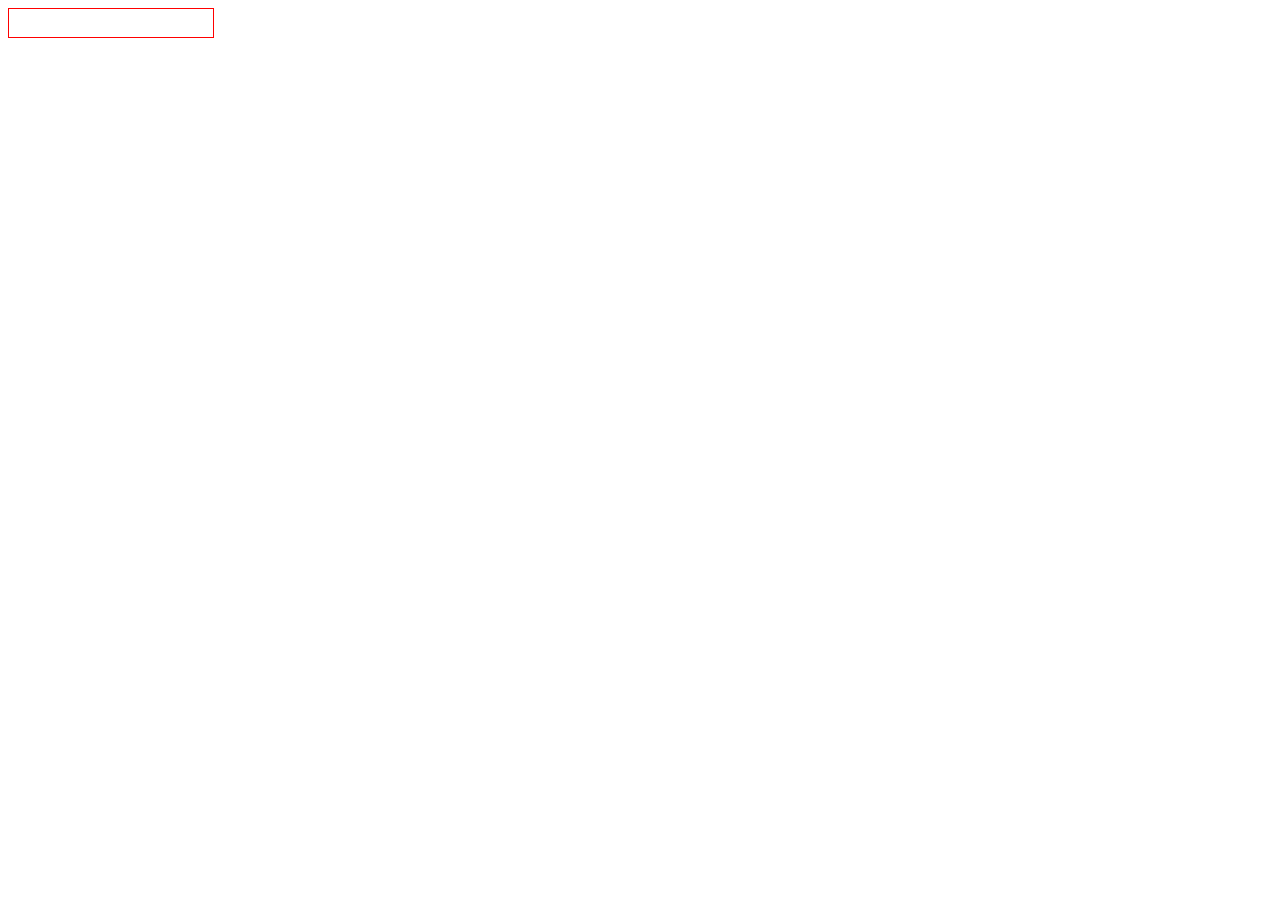
==== index.html @ 199cb729 "update" ====
<!DOCTYPE html>
<html>
  <head>
    <title>tab演示</title>
    <script src="./libs/jquery-1.11.0.min.js"></script>
    <script src='./libs/easyui/jquery.easyui.min.js'></script>
    <link href="./libs/easyui/themes/default/easyui.css" rel="stylesheet" />
    <link href="./libs/easyui/themes/icon.css" rel="stylesheet" />
    <style>
      .hidden {
        display: none;
      }
      .tabs-wrap {
        position: relative;
      }
      .arrow_icon,.arrow_icon.up {
        position: absolute;
        top: 4px;
        right: 10px;
        background: url(./images/fold.png) no-repeat;
        width: 18px;
        height: 18px;
        cursor: pointer;
        z-index: 10;
      }
      .arrow_icon.up {
        background-position: -14px 3px;
        top: 2px;
      }
    </style>
    <script type="text/javascript" src="./js/tabs.js"></script>
  </head>
  <body>
    <div id="tabContent1" style="display: none;"><div>adsasddasdasadsadsads</div></div>
    <div id="tabContent2" style="display: none;"><div>啊啊啊啊所大多所多撒奥多所无</div></div>
    <div id="tabContent3" style="display: none;"><div>adsasdqweqweqwwrrdfggffggf</div></div>
    <input text="number" id="inputId" style="width: 200px; height: 26px; border: 1px solid red;" />
    <div id="containerId"></div>
    <script>  
      $("#inputId").keyup(function(e){
        var value = e.target.value - 0;
        if (value > 0) {
         var $panel = new AddTabs({
            value: value,
            prefixContent: 'tabContent',
            container: '#containerId',
            closedItemCallBack: function(obj){
              var len = obj.len;
              var $this = obj.$this;
              if (len === 0) {
                $("#inputId").val('');
              } else {
                $("#inputId").val(len);
              }
              $this.setValue(len);
            }
          });
        }
      });
    </script>
  </body>
</html>
---- libs/easyui/themes/default/easyui.css ----
.panel {
  overflow: hidden;
  text-align: left;
  margin: 0;
  border: 0;
  -moz-border-radius: 0 0 0 0;
  -webkit-border-radius: 0 0 0 0;
  border-radius: 0 0 0 0;
}
.panel-header,
.panel-body {
  border-width: 1px;
  border-style: solid;
}
.panel-header {
  padding: 5px;
  position: relative;
}
.panel-title {
  background: url('images/blank.gif') no-repeat;
}
.panel-header-noborder {
  border-width: 0 0 1px 0;
}
.panel-body {
  overflow: auto;
  border-top-width: 0;
  padding: 0;
}
.panel-body-noheader {
  border-top-width: 1px;
}
.panel-body-noborder {
  border-width: 0px;
}
.panel-body-nobottom {
  border-bottom-width: 0;
}
.panel-with-icon {
  padding-left: 18px;
}
.panel-icon,
.panel-tool {
  position: absolute;
  top: 50%;
  margin-top: -8px;
  height: 16px;
  overflow: hidden;
}
.panel-icon {
  left: 5px;
  width: 16px;
}
.panel-tool {
  right: 5px;
  width: auto;
}
.panel-tool a {
  display: inline-block;
  width: 16px;
  height: 16px;
  opacity: 0.6;
  filter: alpha(opacity=60);
  margin: 0 0 0 2px;
  vertical-align: top;
}
.panel-tool a:hover {
  opacity: 1;
  filter: alpha(opacity=100);
  background-color: #eaf2ff;
  -moz-border-radius: 3px 3px 3px 3px;
  -webkit-border-radius: 3px 3px 3px 3px;
  border-radius: 3px 3px 3px 3px;
}
.panel-loading {
  padding: 11px 0px 10px 30px;
}
.panel-noscroll {
  overflow: hidden;
}
.panel-fit,
.panel-fit body {
  height: 100%;
  margin: 0;
  padding: 0;
  border: 0;
  overflow: hidden;
}
.panel-loading {
  background: url('images/loading.gif') no-repeat 10px 10px;
}
.panel-tool-close {
  background: url('images/panel_tools.png') no-repeat -16px 0px;
}
.panel-tool-min {
  background: url('images/panel_tools.png') no-repeat 0px 0px;
}
.panel-tool-max {
  background: url('images/panel_tools.png') no-repeat 0px -16px;
}
.panel-tool-restore {
  background: url('images/panel_tools.png') no-repeat -16px -16px;
}
.panel-tool-collapse {
  background: url('images/panel_tools.png') no-repeat -32px 0;
}
.panel-tool-expand {
  background: url('images/panel_tools.png') no-repeat -32px -16px;
}
.panel-header,
.panel-body {
  border-color: #95B8E7;
}
.panel-header {
  background-color: #E0ECFF;
  background: -webkit-linear-gradient(top,#EFF5FF 0,#E0ECFF 100%);
  background: -moz-linear-gradient(top,#EFF5FF 0,#E0ECFF 100%);
  background: -o-linear-gradient(top,#EFF5FF 0,#E0ECFF 100%);
  background: linear-gradient(to bottom,#EFF5FF 0,#E0ECFF 100%);
  background-repeat: repeat-x;
  filter: progid:DXImageTransform.Microsoft.gradient(startColorstr=#EFF5FF,endColorstr=#E0ECFF,GradientType=0);
}
.panel-body {
  background-color: #ffffff;
  color: #000000;
  font-size: 12px;
}
.panel-title {
  font-size: 12px;
  font-weight: bold;
  color: #0E2D5F;
  height: 16px;
  line-height: 16px;
}
.panel-footer {
  border: 1px solid #95B8E7;
  overflow: hidden;
  background: #F4F4F4;
}
.panel-footer-noborder {
  border-width: 1px 0 0 0;
}
.panel-hleft,
.panel-hright {
  position: relative;
}
.panel-hleft>.panel-body,
.panel-hright>.panel-body {
  position: absolute;
}
.panel-hleft>.panel-header {
  float: left;
}
.panel-hright>.panel-header {
  float: right;
}
.panel-hleft>.panel-body {
  border-top-width: 1px;
  border-left-width: 0;
}
.panel-hright>.panel-body {
  border-top-width: 1px;
  border-right-width: 0;
}
.panel-hleft>.panel-body-nobottom {
  border-bottom-width: 1px;
  border-right-width: 0;
}
.panel-hright>.panel-body-nobottom {
  border-bottom-width: 1px;
  border-left-width: 0;
}
.panel-hleft>.panel-footer {
  position: absolute;
  right: 0;
}
.panel-hright>.panel-footer {
  position: absolute;
  left: 0;
}
.panel-hleft>.panel-header-noborder {
  border-width: 0 1px 0 0;
}
.panel-hright>.panel-header-noborder {
  border-width: 0 0 0 1px;
}
.panel-hleft>.panel-body-noborder {
  border-width: 0;
}
.panel-hright>.panel-body-noborder {
  border-width: 0;
}
.panel-hleft>.panel-body-noheader {
  border-left-width: 1px;
}
.panel-hright>.panel-body-noheader {
  border-right-width: 1px;
}
.panel-hleft>.panel-footer-noborder {
  border-width: 0 0 0 1px;
}
.panel-hright>.panel-footer-noborder {
  border-width: 0 1px 0 0;
}
.panel-hleft>.panel-header .panel-icon,
.panel-hright>.panel-header .panel-icon {
  margin-top: 0;
  top: 5px;
}
.panel-hleft>.panel-header .panel-title,
.panel-hright>.panel-header .panel-title {
  position: absolute;
  min-width: 16px;
  left: 21px;
  top: 5px;
  bottom: auto;
  white-space: nowrap;
  word-wrap: normal;
  -webkit-transform: rotate(90deg);
  -webkit-transform-origin: 0 0;
  -moz-transform: rotate(90deg);
  -moz-transform-origin: 0 0;
  -o-transform: rotate(90deg);
  -o-transform-origin: 0 0;
  transform: rotate(90deg);
  transform-origin: 0 0;
}
.panel-hleft>.panel-header .panel-title-up,
.panel-hright>.panel-header .panel-title-up {
  position: absolute;
  min-width: 16px;
  left: 21px;
  top: auto;
  bottom: 5px;
  text-align: right;
  white-space: nowrap;
  word-wrap: normal;
  -webkit-transform: rotate(-90deg);
  -webkit-transform-origin: 0 0;
  -moz-transform: rotate(-90deg);
  -moz-transform-origin: 0 0;
  -o-transform: rotate(-90deg);
  -o-transform-origin: 0 0;
  transform: rotate(-90deg);
  transform-origin: 0 16px;
}
.panel-hleft>.panel-header .panel-with-icon.panel-title-up,
.panel-hright>.panel-header .panel-with-icon.panel-title-up {
  padding-left: 0;
  padding-right: 18px;
}
.panel-hleft>.panel-header .panel-tool,
.panel-hright>.panel-header .panel-tool {
  top: auto;
  bottom: 5px;
  width: 16px;
  height: auto;
  left: 50%;
  margin-left: -8px;
  margin-top: 0;
}
.panel-hleft>.panel-header .panel-tool a,
.panel-hright>.panel-header .panel-tool a {
  margin: 2px 0 0 0;
}
.accordion {
  overflow: hidden;
  border-width: 1px;
  border-style: solid;
}
/* 样式覆盖 */
.main-menu li.accordion {
  border: none !important;
}
.accordion .accordion-header {
  border-width: 0 0 1px;
  cursor: pointer;
}
.accordion .accordion-body {
  border-width: 0 0 1px;
}
.accordion-noborder {
  border-width: 0;
}
.accordion-noborder .accordion-header {
  border-width: 0 0 1px;
}
.accordion-noborder .accordion-body {
  border-width: 0 0 1px;
}
.accordion-collapse {
  background: url('images/accordion_arrows.png') no-repeat 0 0;
}
.accordion-expand {
  background: url('images/accordion_arrows.png') no-repeat -16px 0;
}
.accordion {
  background: #ffffff;
  border-color: #95B8E7;
}
.accordion .accordion-header {
  background: #E0ECFF;
  filter: none;
}
.accordion .accordion-header-selected {
  background: #ffe48d;
}
.accordion .accordion-header-selected .panel-title {
  color: #000000;
}
.accordion .panel-last > .accordion-header {
  border-bottom-color: #E0ECFF;
}
.accordion .panel-last > .accordion-body {
  border-bottom-color: #ffffff;
}
.accordion .panel-last > .accordion-header-selected,
.accordion .panel-last > .accordion-header-border {
  border-bottom-color: #95B8E7;
}
.accordion> .panel-hleft {
  float: left;
}
.accordion> .panel-hleft>.panel-header {
  border-width: 0 1px 0 0;
}
.accordion> .panel-hleft> .panel-body {
  border-width: 0 1px 0 0;
}
.accordion> .panel-hleft.panel-last > .accordion-header {
  border-right-color: #E0ECFF;
}
.accordion> .panel-hleft.panel-last > .accordion-body {
  border-right-color: #ffffff;
}
.accordion> .panel-hleft.panel-last > .accordion-header-selected,
.accordion> .panel-hleft.panel-last > .accordion-header-border {
  border-right-color: #95B8E7;
}
.accordion> .panel-hright {
  float: right;
}
.accordion> .panel-hright>.panel-header {
  border-width: 0 0 0 1px;
}
.accordion> .panel-hright> .panel-body {
  border-width: 0 0 0 1px;
}
.accordion> .panel-hright.panel-last > .accordion-header {
  border-left-color: #E0ECFF;
}
.accordion> .panel-hright.panel-last > .accordion-body {
  border-left-color: #ffffff;
}
.accordion> .panel-hright.panel-last > .accordion-header-selected,
.accordion> .panel-hright.panel-last > .accordion-header-border {
  border-left-color: #95B8E7;
}
.window {
  overflow: hidden;
  padding: 5px;
  border-width: 1px;
  border-style: solid;
}
.window .window-header {
  background: transparent;
  padding: 0px 0px 6px 0px;
}
.window .window-body {
  border-width: 1px;
  border-style: solid;
  border-top-width: 0px;
}
.window .window-body-noheader {
  border-top-width: 1px;
}
.window .panel-body-nobottom {
  border-bottom-width: 0;
}
.window .window-header .panel-icon,
.window .window-header .panel-tool {
  top: 50%;
  margin-top: -11px;
}
.window .window-header .panel-icon {
  left: 1px;
}
.window .window-header .panel-tool {
  right: 1px;
}
.window .window-header .panel-with-icon {
  padding-left: 18px;
}
.window-proxy {
  position: absolute;
  overflow: hidden;
}
.window-proxy-mask {
  position: absolute;
  filter: alpha(opacity=5);
  opacity: 0.05;
}
.window-mask {
  position: absolute;
  left: 0;
  top: 0;
  width: 100%;
  height: 100%;
  filter: alpha(opacity=40);
  opacity: 0.40;
  font-size: 1px;
  overflow: hidden;
}
.window,
.window-shadow {
  position: absolute;
  -moz-border-radius: 5px 5px 5px 5px;
  -webkit-border-radius: 5px 5px 5px 5px;
  border-radius: 5px 5px 5px 5px;
}
.window-shadow {
  background: #ccc;
  -moz-box-shadow: 2px 2px 3px #cccccc;
  -webkit-box-shadow: 2px 2px 3px #cccccc;
  box-shadow: 2px 2px 3px #cccccc;
  filter: progid:DXImageTransform.Microsoft.Blur(pixelRadius=2,MakeShadow=false,ShadowOpacity=0.2);
}
.window,
.window .window-body {
  border-color: #95B8E7;
}
.window {
  background-color: #E0ECFF;
  background: -webkit-linear-gradient(top,#EFF5FF 0,#E0ECFF 20%);
  background: -moz-linear-gradient(top,#EFF5FF 0,#E0ECFF 20%);
  background: -o-linear-gradient(top,#EFF5FF 0,#E0ECFF 20%);
  background: linear-gradient(to bottom,#EFF5FF 0,#E0ECFF 20%);
  background-repeat: repeat-x;
  filter: progid:DXImageTransform.Microsoft.gradient(startColorstr=#EFF5FF,endColorstr=#E0ECFF,GradientType=0);
}
.window-proxy {
  border: 1px dashed #95B8E7;
}
.window-proxy-mask,
.window-mask {
  background: #ccc;
}
.window .panel-footer {
  border: 1px solid #95B8E7;
  position: relative;
  top: -1px;
}
.window-thinborder {
  padding: 0;
}
.window-thinborder .window-header {
  padding: 5px 5px 6px 5px;
}
.window-thinborder .window-body {
  border-width: 0px;
}
.window-thinborder .window-header .panel-icon,
.window-thinborder .window-header .panel-tool {
  margin-top: -9px;
  margin-left: 5px;
  margin-right: 5px;
}
.window-noborder {
  border: 0;
}
.window.panel-hleft .window-header {
  padding: 0 6px 0 0;
}
.window.panel-hright .window-header {
  padding: 0 0 0 6px;
}
.window.panel-hleft>.panel-header .panel-title {
  top: auto;
  left: 16px;
}
.window.panel-hright>.panel-header .panel-title {
  top: auto;
  right: 16px;
}
.window.panel-hleft>.panel-header .panel-title-up,
.window.panel-hright>.panel-header .panel-title-up {
  bottom: 0;
}
.window.panel-hleft .window-body {
  border-width: 1px 1px 1px 0;
}
.window.panel-hright .window-body {
  border-width: 1px 0 1px 1px;
}
.window.panel-hleft .window-header .panel-icon {
  top: 1px;
  margin-top: 0;
  left: 0;
}
.window.panel-hright .window-header .panel-icon {
  top: 1px;
  margin-top: 0;
  left: auto;
  right: 1px;
}
.window.panel-hleft .window-header .panel-tool,
.window.panel-hright .window-header .panel-tool {
  margin-top: 0;
  top: auto;
  bottom: 1px;
  right: auto;
  margin-right: 0;
  left: 50%;
  margin-left: -11px;
}
.window.panel-hright .window-header .panel-tool {
  left: auto;
  right: 1px;
}
.window-thinborder.panel-hleft .window-header {
  padding: 5px 6px 5px 5px;
}
.window-thinborder.panel-hright .window-header {
  padding: 5px 5px 5px 6px;
}
.window-thinborder.panel-hleft>.panel-header .panel-title {
  left: 21px;
}
.window-thinborder.panel-hleft>.panel-header .panel-title-up,
.window-thinborder.panel-hright>.panel-header .panel-title-up {
  bottom: 5px;
}
.window-thinborder.panel-hleft .window-header .panel-icon,
.window-thinborder.panel-hright .window-header .panel-icon {
  margin-top: 5px;
}
.window-thinborder.panel-hleft .window-header .panel-tool,
.window-thinborder.panel-hright .window-header .panel-tool {
  left: 16px;
  bottom: 5px;
}
.dialog-content {
  overflow: auto;
}
.dialog-toolbar {
  position: relative;
  padding: 2px 5px;
}
.dialog-tool-separator {
  float: left;
  height: 24px;
  border-left: 1px solid #ccc;
  border-right: 1px solid #fff;
  margin: 2px 1px;
}
.dialog-button {
  position: relative;
  top: -1px;
  padding: 5px;
  text-align: right;
}
.dialog-button .l-btn {
  margin-left: 5px;
}
.dialog-toolbar,
.dialog-button {
  background: #F4F4F4;
  border-width: 1px;
  border-style: solid;
}
.dialog-toolbar {
  border-color: #95B8E7 #95B8E7 #dddddd #95B8E7;
}
.dialog-button {
  border-color: #dddddd #95B8E7 #95B8E7 #95B8E7;
}
.window-thinborder .dialog-toolbar {
  border-left: transparent;
  border-right: transparent;
  border-top-color: #F4F4F4;
}
.window-thinborder .dialog-button {
  top: 0px;
  padding: 5px 8px 8px 8px;
  border-left: transparent;
  border-right: transparent;
  border-bottom: transparent;
}
.l-btn {
  text-decoration: none;
  display: inline-block;
  overflow: hidden;
  margin: 0;
  padding: 0;
  cursor: pointer;
  outline: none;
  text-align: center;
  vertical-align: middle;
  line-height: normal;
}
.l-btn-plain {
  border-width: 0;
  padding: 1px;
}
.l-btn-left {
  display: inline-block;
  position: relative;
  overflow: hidden;
  margin: 0;
  padding: 0;
  vertical-align: top;
}
.l-btn-text {
  display: inline-block;
  vertical-align: top;
  width: auto;
  line-height: 24px;
  font-size: 12px;
  padding: 0;
  margin: 0 4px;
}
.l-btn-icon {
  display: inline-block;
  width: 16px;
  height: 16px;
  line-height: 16px;
  position: absolute;
  top: 50%;
  margin-top: -8px;
  font-size: 1px;
}
.l-btn span span .l-btn-empty {
  display: inline-block;
  margin: 0;
  width: 16px;
  height: 24px;
  font-size: 1px;
  vertical-align: top;
}
.l-btn span .l-btn-icon-left {
  padding: 0 0 0 20px;
  background-position: left center;
}
.l-btn span .l-btn-icon-right {
  padding: 0 20px 0 0;
  background-position: right center;
}
.l-btn-icon-left .l-btn-text {
  margin: 0 4px 0 24px;
}
.l-btn-icon-left .l-btn-icon {
  left: 4px;
}
.l-btn-icon-right .l-btn-text {
  margin: 0 24px 0 4px;
}
.l-btn-icon-right .l-btn-icon {
  right: 4px;
}
.l-btn-icon-top .l-btn-text {
  margin: 20px 4px 0 4px;
}
.l-btn-icon-top .l-btn-icon {
  top: 4px;
  left: 50%;
  margin: 0 0 0 -8px;
}
.l-btn-icon-bottom .l-btn-text {
  margin: 0 4px 20px 4px;
}
.l-btn-icon-bottom .l-btn-icon {
  top: auto;
  bottom: 4px;
  left: 50%;
  margin: 0 0 0 -8px;
}
.l-btn-left .l-btn-empty {
  margin: 0 4px;
  width: 16px;
}
.l-btn-plain:hover {
  padding: 0;
}
.l-btn-focus {
  outline: #0000FF dotted thin;
}
.l-btn-large .l-btn-text {
  line-height: 40px;
}
.l-btn-large .l-btn-icon {
  width: 32px;
  height: 32px;
  line-height: 32px;
  margin-top: -16px;
}
.l-btn-large .l-btn-icon-left .l-btn-text {
  margin-left: 40px;
}
.l-btn-large .l-btn-icon-right .l-btn-text {
  margin-right: 40px;
}
.l-btn-large .l-btn-icon-top .l-btn-text {
  margin-top: 36px;
  line-height: 24px;
  min-width: 32px;
}
.l-btn-large .l-btn-icon-top .l-btn-icon {
  margin: 0 0 0 -16px;
}
.l-btn-large .l-btn-icon-bottom .l-btn-text {
  margin-bottom: 36px;
  line-height: 24px;
  min-width: 32px;
}
.l-btn-large .l-btn-icon-bottom .l-btn-icon {
  margin: 0 0 0 -16px;
}
.l-btn-large .l-btn-left .l-btn-empty {
  margin: 0 4px;
  width: 32px;
}
.l-btn {
  color: #444;
  background: #fafafa;
  background-repeat: repeat-x;
  border: 1px solid #bbb;
  background: -webkit-linear-gradient(top,#ffffff 0,#eeeeee 100%);
  background: -moz-linear-gradient(top,#ffffff 0,#eeeeee 100%);
  background: -o-linear-gradient(top,#ffffff 0,#eeeeee 100%);
  background: linear-gradient(to bottom,#ffffff 0,#eeeeee 100%);
  background-repeat: repeat-x;
  filter: progid:DXImageTransform.Microsoft.gradient(startColorstr=#ffffff,endColorstr=#eeeeee,GradientType=0);
  -moz-border-radius: 5px 5px 5px 5px;
  -webkit-border-radius: 5px 5px 5px 5px;
  border-radius: 5px 5px 5px 5px;
}
.l-btn:hover {
  background: #eaf2ff;
  color: #000000;
  border: 1px solid #b7d2ff;
  filter: none;
}
.l-btn-plain {
  background: transparent;
  border-width: 0;
  filter: none;
}
.l-btn-outline {
  border-width: 1px;
  border-color: #b7d2ff;
  padding: 0;
}
.l-btn-plain:hover {
  background: #eaf2ff;
  color: #000000;
  border: 1px solid #b7d2ff;
  -moz-border-radius: 5px 5px 5px 5px;
  -webkit-border-radius: 5px 5px 5px 5px;
  border-radius: 5px 5px 5px 5px;
}
.l-btn-disabled,
.l-btn-disabled:hover {
  opacity: 0.5;
  cursor: default;
  background: #fafafa;
  color: #444;
  background: -webkit-linear-gradient(top,#ffffff 0,#eeeeee 100%);
  background: -moz-linear-gradient(top,#ffffff 0,#eeeeee 100%);
  background: -o-linear-gradient(top,#ffffff 0,#eeeeee 100%);
  background: linear-gradient(to bottom,#ffffff 0,#eeeeee 100%);
  background-repeat: repeat-x;
  filter: progid:DXImageTransform.Microsoft.gradient(startColorstr=#ffffff,endColorstr=#eeeeee,GradientType=0);
}
.l-btn-disabled .l-btn-text,
.l-btn-disabled .l-btn-icon {
  filter: alpha(opacity=50);
}
.l-btn-plain-disabled,
.l-btn-plain-disabled:hover {
  background: transparent;
  filter: alpha(opacity=50);
}
.l-btn-selected,
.l-btn-selected:hover {
  background: #ddd;
  filter: none;
}
.l-btn-plain-selected,
.l-btn-plain-selected:hover {
  background: #ddd;
}
.textbox {
  position: relative;
  border: 1px solid #95B8E7;
  background-color: #fff;
  vertical-align: middle;
  display: inline-block;
  overflow: hidden;
  white-space: nowrap;
  margin: 0;
  padding: 0;
  -moz-border-radius: 5px 5px 5px 5px;
  -webkit-border-radius: 5px 5px 5px 5px;
  border-radius: 5px 5px 5px 5px;
}
.textbox .textbox-text {
  font-size: 12px;
  border: 0;
  margin: 0;
  padding: 4px;
  white-space: normal;
  vertical-align: top;
  outline-style: none;
  resize: none;
  -moz-border-radius: 5px 5px 5px 5px;
  -webkit-border-radius: 5px 5px 5px 5px;
  border-radius: 5px 5px 5px 5px;
}
.textbox .textbox-text::-ms-clear,
.textbox .textbox-text::-ms-reveal {
  display: none;
}
.textbox textarea.textbox-text {
  white-space: pre-wrap;
}
.textbox .textbox-prompt {
  font-size: 12px;
  color: #aaa;
}
.textbox .textbox-bgicon {
  background-position: 3px center;
  padding-left: 21px;
}
.textbox .textbox-button,
.textbox .textbox-button:hover {
  position: absolute;
  top: 0;
  padding: 0;
  vertical-align: top;
  -moz-border-radius: 0 0 0 0;
  -webkit-border-radius: 0 0 0 0;
  border-radius: 0 0 0 0;
}
.textbox .textbox-button-right,
.textbox .textbox-button-right:hover {
  right: 0;
  border-width: 0 0 0 1px;
}
.textbox .textbox-button-left,
.textbox .textbox-button-left:hover {
  left: 0;
  border-width: 0 1px 0 0;
}
.textbox .textbox-button-top,
.textbox .textbox-button-top:hover {
  left: 0;
  border-width: 0 0 1px 0;
}
.textbox .textbox-button-bottom,
.textbox .textbox-button-bottom:hover {
  top: auto;
  bottom: 0;
  left: 0;
  border-width: 1px 0 0 0;
}
.textbox-addon {
  position: absolute;
  top: 0;
}
.textbox-label {
  display: inline-block;
  width: 80px;
  height: 22px;
  line-height: 22px;
  vertical-align: middle;
  overflow: hidden;
  text-overflow: ellipsis;
  white-space: nowrap;
  margin: 0;
  padding-right: 5px;
}
.textbox-label-after {
  padding-left: 5px;
  padding-right: 0;
}
.textbox-label-top {
  display: block;
  width: auto;
  padding: 0;
}
.textbox-disabled,
.textbox-label-disabled {
  opacity: 0.6;
  filter: alpha(opacity=60);
}
.textbox-icon {
  display: inline-block;
  width: 18px;
  height: 20px;
  overflow: hidden;
  vertical-align: top;
  background-position: center center;
  cursor: pointer;
  opacity: 0.6;
  filter: alpha(opacity=60);
  text-decoration: none;
  outline-style: none;
}
.textbox-icon-disabled,
.textbox-icon-readonly {
  cursor: default;
}
.textbox-icon:hover {
  opacity: 1.0;
  filter: alpha(opacity=100);
}
.textbox-icon-disabled:hover {
  opacity: 0.6;
  filter: alpha(opacity=60);
}
.textbox-focused {
  border-color: #6b9cde;
  -moz-box-shadow: 0 0 3px 0 #95B8E7;
  -webkit-box-shadow: 0 0 3px 0 #95B8E7;
  box-shadow: 0 0 3px 0 #95B8E7;
}
.textbox-invalid {
  border-color: #ffa8a8;
  background-color: #fff3f3;
}
.passwordbox-open {
  background: url('images/passwordbox_open.png') no-repeat center center;
}
.passwordbox-close {
  background: url('images/passwordbox_close.png') no-repeat center center;
}
.filebox .textbox-value {
  vertical-align: top;
  position: absolute;
  top: 0;
  left: -5000px;
}
.filebox-label {
  display: inline-block;
  position: absolute;
  width: 100%;
  height: 100%;
  cursor: pointer;
  left: 0;
  top: 0;
  z-index: 10;
  background: url('images/blank.gif') no-repeat;
}
.l-btn-disabled .filebox-label {
  cursor: default;
}
.combo-arrow {
  width: 18px;
  height: 20px;
  overflow: hidden;
  display: inline-block;
  vertical-align: top;
  cursor: pointer;
  opacity: 0.6;
  filter: alpha(opacity=60);
}
.combo-arrow-hover {
  opacity: 1.0;
  filter: alpha(opacity=100);
}
.combo-panel {
  overflow: auto;
}
.combo-arrow {
  background: url('images/combo_arrow.png') no-repeat center center;
}
.combo-panel {
  background-color: #ffffff;
}
.combo-arrow {
  background-color: #E0ECFF;
}
.combo-arrow-hover {
  background-color: #eaf2ff;
}
.combo-arrow:hover {
  background-color: #eaf2ff;
}
.combo .textbox-icon-disabled:hover {
  cursor: default;
}
.combobox-item,
.combobox-group,
.combobox-stick {
  font-size: 12px;
  padding: 3px;
}
.combobox-item-disabled {
  opacity: 0.5;
  filter: alpha(opacity=50);
}
.combobox-gitem {
  padding-left: 10px;
}
.combobox-group,
.combobox-stick {
  font-weight: bold;
}
.combobox-stick {
  position: absolute;
  top: 1px;
  left: 1px;
  right: 1px;
  background: inherit;
}
.combobox-item-hover {
  background-color: #eaf2ff;
  color: #000000;
}
.combobox-item-selected {
  background-color: #ffe48d;
  color: #000000;
}
.combobox-icon {
  display: inline-block;
  width: 16px;
  height: 16px;
  vertical-align: middle;
  margin-right: 2px;
}
.tagbox {
  cursor: text;
}
.tagbox .textbox-text {
  float: left;
}
.tagbox-label {
  position: relative;
  display: block;
  margin: 4px 0 0 4px;
  padding: 0 20px 0 4px;
  float: left;
  vertical-align: top;
  text-decoration: none;
  -moz-border-radius: 5px 5px 5px 5px;
  -webkit-border-radius: 5px 5px 5px 5px;
  border-radius: 5px 5px 5px 5px;
  background: #eaf2ff;
  color: #000000;
}
.tagbox-remove {
  background: url('images/tagbox_icons.png') no-repeat -16px center;
  position: absolute;
  display: block;
  width: 16px;
  height: 16px;
  right: 2px;
  top: 50%;
  margin-top: -8px;
  opacity: 0.6;
  filter: alpha(opacity=60);
}
.tagbox-remove:hover {
  opacity: 1;
  filter: alpha(opacity=100);
}
.textbox-disabled .tagbox-label {
  cursor: default;
}
.textbox-disabled .tagbox-remove:hover {
  cursor: default;
  opacity: 0.6;
  filter: alpha(opacity=60);
}
.layout {
  position: relative;
  overflow: hidden;
  margin: 0;
  padding: 0;
  z-index: 0;
}
.layout-panel {
  position: absolute;
  overflow: hidden;
}
.layout-body {
  min-width: 1px;
  min-height: 1px;
}
.layout-panel-east,
.layout-panel-west {
  z-index: 2;
}
.layout-panel-north,
.layout-panel-south {
  z-index: 3;
}
.layout-expand {
  position: absolute;
  padding: 0px;
  font-size: 1px;
  cursor: pointer;
  z-index: 1;
}
.layout-expand .panel-header,
.layout-expand .panel-body {
  background: transparent;
  filter: none;
  overflow: hidden;
}
.layout-expand .panel-header {
  border-bottom-width: 0px;
}
.layout-expand .panel-body {
  position: relative;
}
.layout-expand .panel-body .panel-icon {
  margin-top: 0;
  top: 0;
  left: 50%;
  margin-left: -8px;
}
.layout-expand-west .panel-header .panel-icon,
.layout-expand-east .panel-header .panel-icon {
  display: none;
}
.layout-expand-title {
  position: absolute;
  top: 0;
  left: 21px;
  white-space: nowrap;
  word-wrap: normal;
  -webkit-transform: rotate(90deg);
  -webkit-transform-origin: 0 0;
  -moz-transform: rotate(90deg);
  -moz-transform-origin: 0 0;
  -o-transform: rotate(90deg);
  -o-transform-origin: 0 0;
  transform: rotate(90deg);
  transform-origin: 0 0;
}
.layout-expand-title-up {
  position: absolute;
  top: 0;
  left: 0;
  text-align: right;
  padding-left: 5px;
  white-space: nowrap;
  word-wrap: normal;
  -webkit-transform: rotate(-90deg);
  -webkit-transform-origin: 0 0;
  -moz-transform: rotate(-90deg);
  -moz-transform-origin: 0 0;
  -o-transform: rotate(-90deg);
  -o-transform-origin: 0 0;
  transform: rotate(-90deg);
  transform-origin: 0 0;
}
.layout-expand-with-icon {
  top: 18px;
}
.layout-expand .panel-body-noheader .layout-expand-title,
.layout-expand .panel-body-noheader .panel-icon {
  top: 5px;
}
.layout-expand .panel-body-noheader .layout-expand-with-icon {
  top: 23px;
}
.layout-split-proxy-h,
.layout-split-proxy-v {
  position: absolute;
  font-size: 1px;
  display: none;
  z-index: 5;
}
.layout-split-proxy-h {
  width: 5px;
  cursor: e-resize;
}
.layout-split-proxy-v {
  height: 5px;
  cursor: n-resize;
}
.layout-mask {
  position: absolute;
  background: #fafafa;
  filter: alpha(opacity=10);
  opacity: 0.10;
  z-index: 4;
}
.layout-button-up {
  background: url('images/layout_arrows.png') no-repeat -16px -16px;
}
.layout-button-down {
  background: url('images/layout_arrows.png') no-repeat -16px 0;
}
.layout-button-left {
  background: url('images/layout_arrows.png') no-repeat 0 0;
}
.layout-button-right {
  background: url('images/layout_arrows.png') no-repeat 0 -16px;
}
.layout-split-proxy-h,
.layout-split-proxy-v {
  background-color: #aac5e7;
}
.layout-split-north {
  border-bottom: 5px solid #E6EEF8;
}
.layout-split-south {
  border-top: 5px solid #E6EEF8;
}
.layout-split-east {
  border-left: 5px solid #E6EEF8;
}
.layout-split-west {
  border-right: 5px solid #E6EEF8;
}
.layout-expand {
  background-color: #E0ECFF;
}
.layout-expand-over {
  background-color: #E0ECFF;
}
.tabs-container {
  overflow: hidden;
}
.tabs-header {
  border-width: 1px;
  border-style: solid;
  border-bottom-width: 0;
  position: relative;
  padding: 0;
  padding-top: 2px;
  overflow: hidden;
}
.tabs-scroller-left,
.tabs-scroller-right {
  position: absolute;
  top: auto;
  bottom: 0;
  width: 18px;
  font-size: 1px;
  display: none;
  cursor: pointer;
  border-width: 1px;
  border-style: solid;
}
.tabs-scroller-left {
  left: 0;
}
.tabs-scroller-right {
  right: 0;
}
.tabs-tool {
  position: absolute;
  bottom: 0;
  padding: 1px;
  overflow: hidden;
  border-width: 1px;
  border-style: solid;
}
.tabs-header-plain .tabs-tool {
  padding: 0 1px;
}
.tabs-wrap {
  position: relative;
  left: 0;
  overflow: hidden;
  width: 100%;
  margin: 0;
  padding: 0;
}
.tabs-scrolling {
  margin-left: 18px;
  margin-right: 18px;
}
.tabs-disabled {
  opacity: 0.3;
  filter: alpha(opacity=30);
}
.tabs {
  list-style-type: none;
  height: 26px;
  margin: 0px;
  padding: 0px;
  padding-left: 4px;
  width: 50000px;
  border-style: solid;
  border-width: 0 0 1px 0;
}
.tabs li {
  float: left;
  display: inline-block;
  margin: 0 4px -1px 0;
  padding: 0;
  position: relative;
  border: 0;
}
.tabs li a.tabs-inner {
  display: inline-block;
  text-decoration: none;
  margin: 0;
  padding: 0 10px;
  height: 25px;
  line-height: 25px;
  text-align: center;
  white-space: nowrap;
  border-width: 1px;
  border-style: solid;
  -moz-border-radius: 5px 5px 0 0;
  -webkit-border-radius: 5px 5px 0 0;
  border-radius: 5px 5px 0 0;
}
.tabs li.tabs-selected a.tabs-inner {
  font-weight: bold;
  outline: none;
}
.tabs li.tabs-selected a:hover.tabs-inner {
  cursor: default;
  pointer: default;
}
.tabs li a.tabs-close,
.tabs-p-tool {
  position: absolute;
  font-size: 1px;
  display: block;
  height: 12px;
  padding: 0;
  top: 50%;
  margin-top: -6px;
  overflow: hidden;
}
.tabs li a.tabs-close {
  width: 12px;
  right: 5px;
  opacity: 0.6;
  filter: alpha(opacity=60);
}
.tabs-p-tool {
  right: 16px;
}
.tabs-p-tool a {
  display: inline-block;
  font-size: 1px;
  width: 12px;
  height: 12px;
  margin: 0;
  opacity: 0.6;
  filter: alpha(opacity=60);
}
.tabs li a:hover.tabs-close,
.tabs-p-tool a:hover {
  opacity: 1;
  filter: alpha(opacity=100);
  cursor: hand;
  cursor: pointer;
}
.tabs-with-icon {
  padding-left: 18px;
}
.tabs-icon {
  position: absolute;
  width: 16px;
  height: 16px;
  left: 10px;
  top: 50%;
  margin-top: -8px;
}
.tabs-title {
  font-size: 12px;
}
.tabs-closable {
  padding-right: 8px;
}
.tabs-panels {
  margin: 0px;
  padding: 0px;
  border-width: 1px;
  border-style: solid;
  border-top-width: 0;
  overflow: hidden;
}
.tabs-header-bottom {
  border-width: 0 1px 1px 1px;
  padding: 0 0 2px 0;
}
.tabs-header-bottom .tabs {
  border-width: 1px 0 0 0;
}
.tabs-header-bottom .tabs li {
  margin: -1px 4px 0 0;
}
.tabs-header-bottom .tabs li a.tabs-inner {
  -moz-border-radius: 0 0 5px 5px;
  -webkit-border-radius: 0 0 5px 5px;
  border-radius: 0 0 5px 5px;
}
.tabs-header-bottom .tabs-tool {
  top: 0;
}
.tabs-header-bottom .tabs-scroller-left,
.tabs-header-bottom .tabs-scroller-right {
  top: 0;
  bottom: auto;
}
.tabs-panels-top {
  border-width: 1px 1px 0 1px;
}
.tabs-header-left {
  float: left;
  border-width: 1px 0 1px 1px;
  padding: 0;
}
.tabs-header-right {
  float: right;
  border-width: 1px 1px 1px 0;
  padding: 0;
}
.tabs-header-left .tabs-wrap,
.tabs-header-right .tabs-wrap {
  height: 100%;
}
.tabs-header-left .tabs {
  height: 100%;
  padding: 4px 0 0 2px;
  border-width: 0 1px 0 0;
}
.tabs-header-right .tabs {
  height: 100%;
  padding: 4px 2px 0 0;
  border-width: 0 0 0 1px;
}
.tabs-header-left .tabs li,
.tabs-header-right .tabs li {
  display: block;
  width: 100%;
  position: relative;
}
.tabs-header-left .tabs li {
  left: auto;
  right: 0;
  margin: 0 -1px 4px 0;
  float: right;
}
.tabs-header-right .tabs li {
  left: 0;
  right: auto;
  margin: 0 0 4px -1px;
  float: left;
}
.tabs-justified li a.tabs-inner {
  padding-left: 0;
  padding-right: 0;
}
.tabs-header-left .tabs li a.tabs-inner {
  display: block;
  text-align: left;
  padding-left: 10px;
  padding-right: 10px;
  -moz-border-radius: 5px 0 0 5px;
  -webkit-border-radius: 5px 0 0 5px;
  border-radius: 5px 0 0 5px;
}
.tabs-header-right .tabs li a.tabs-inner {
  display: block;
  text-align: left;
  padding-left: 10px;
  padding-right: 10px;
  -moz-border-radius: 0 5px 5px 0;
  -webkit-border-radius: 0 5px 5px 0;
  border-radius: 0 5px 5px 0;
}
.tabs-panels-right {
  float: right;
  border-width: 1px 1px 1px 0;
}
.tabs-panels-left {
  float: left;
  border-width: 1px 0 1px 1px;
}
.tabs-header-noborder,
.tabs-panels-noborder {
  border: 0px;
}
.tabs-header-plain {
  border: 0px;
  background: transparent;
}
.tabs-pill {
  padding-bottom: 3px;
}
.tabs-header-bottom .tabs-pill {
  padding-top: 3px;
  padding-bottom: 0;
}
.tabs-header-left .tabs-pill {
  padding-right: 3px;
}
.tabs-header-right .tabs-pill {
  padding-left: 3px;
}
.tabs-header .tabs-pill li a.tabs-inner {
  -moz-border-radius: 5px 5px 5px 5px;
  -webkit-border-radius: 5px 5px 5px 5px;
  border-radius: 5px 5px 5px 5px;
}
.tabs-header-narrow,
.tabs-header-narrow .tabs-narrow {
  padding: 0;
}
.tabs-narrow li,
.tabs-header-bottom .tabs-narrow li {
  margin-left: 0;
  margin-right: -1px;
}
.tabs-narrow li.tabs-last,
.tabs-header-bottom .tabs-narrow li.tabs-last {
  margin-right: 0;
}
.tabs-header-left .tabs-narrow,
.tabs-header-right .tabs-narrow {
  padding-top: 0;
}
.tabs-header-left .tabs-narrow li {
  margin-bottom: -1px;
  margin-right: -1px;
}
.tabs-header-left .tabs-narrow li.tabs-last,
.tabs-header-right .tabs-narrow li.tabs-last {
  margin-bottom: 0;
}
.tabs-header-right .tabs-narrow li {
  margin-bottom: -1px;
  margin-left: -1px;
}
.tabs-scroller-left {
  background: #E0ECFF url('images/tabs_icons.png') no-repeat 1px center;
}
.tabs-scroller-right {
  background: #E0ECFF url('images/tabs_icons.png') no-repeat -15px center;
}
.tabs li a.tabs-close {
  background: url('images/tabs_icons.png') no-repeat -34px center;
}
.tabs li a.tabs-inner:hover {
  background: #eaf2ff;
  color: #000000;
  filter: none;
}
.tabs li.tabs-selected a.tabs-inner {
  background-color: #ffffff;
  color: #0E2D5F;
  background: -webkit-linear-gradient(top,#EFF5FF 0,#ffffff 100%);
  background: -moz-linear-gradient(top,#EFF5FF 0,#ffffff 100%);
  background: -o-linear-gradient(top,#EFF5FF 0,#ffffff 100%);
  background: linear-gradient(to bottom,#EFF5FF 0,#ffffff 100%);
  background-repeat: repeat-x;
  filter: progid:DXImageTransform.Microsoft.gradient(startColorstr=#EFF5FF,endColorstr=#ffffff,GradientType=0);
}
.tabs-header-bottom .tabs li.tabs-selected a.tabs-inner {
  background: -webkit-linear-gradient(top,#ffffff 0,#EFF5FF 100%);
  background: -moz-linear-gradient(top,#ffffff 0,#EFF5FF 100%);
  background: -o-linear-gradient(top,#ffffff 0,#EFF5FF 100%);
  background: linear-gradient(to bottom,#ffffff 0,#EFF5FF 100%);
  background-repeat: repeat-x;
  filter: progid:DXImageTransform.Microsoft.gradient(startColorstr=#ffffff,endColorstr=#EFF5FF,GradientType=0);
}
.tabs-header-left .tabs li.tabs-selected a.tabs-inner {
  background: -webkit-linear-gradient(left,#EFF5FF 0,#ffffff 100%);
  background: -moz-linear-gradient(left,#EFF5FF 0,#ffffff 100%);
  background: -o-linear-gradient(left,#EFF5FF 0,#ffffff 100%);
  background: linear-gradient(to right,#EFF5FF 0,#ffffff 100%);
  background-repeat: repeat-y;
  filter: progid:DXImageTransform.Microsoft.gradient(startColorstr=#EFF5FF,endColorstr=#ffffff,GradientType=1);
}
.tabs-header-right .tabs li.tabs-selected a.tabs-inner {
  background: -webkit-linear-gradient(left,#ffffff 0,#EFF5FF 100%);
  background: -moz-linear-gradient(left,#ffffff 0,#EFF5FF 100%);
  background: -o-linear-gradient(left,#ffffff 0,#EFF5FF 100%);
  background: linear-gradient(to right,#ffffff 0,#EFF5FF 100%);
  background-repeat: repeat-y;
  filter: progid:DXImageTransform.Microsoft.gradient(startColorstr=#ffffff,endColorstr=#EFF5FF,GradientType=1);
}
.tabs li a.tabs-inner {
  color: #0E2D5F;
  background-color: #E0ECFF;
  background: -webkit-linear-gradient(top,#EFF5FF 0,#E0ECFF 100%);
  background: -moz-linear-gradient(top,#EFF5FF 0,#E0ECFF 100%);
  background: -o-linear-gradient(top,#EFF5FF 0,#E0ECFF 100%);
  background: linear-gradient(to bottom,#EFF5FF 0,#E0ECFF 100%);
  background-repeat: repeat-x;
  filter: progid:DXImageTransform.Microsoft.gradient(startColorstr=#EFF5FF,endColorstr=#E0ECFF,GradientType=0);
}
.tabs-header,
.tabs-tool {
  background-color: #E0ECFF;
}
.tabs-header-plain {
  background: transparent;
}
.tabs-header,
.tabs-scroller-left,
.tabs-scroller-right,
.tabs-tool,
.tabs,
.tabs-panels,
.tabs li a.tabs-inner,
.tabs li.tabs-selected a.tabs-inner,
.tabs-header-bottom .tabs li.tabs-selected a.tabs-inner,
.tabs-header-left .tabs li.tabs-selected a.tabs-inner,
.tabs-header-right .tabs li.tabs-selected a.tabs-inner {
  border-color: #95B8E7;
}
.tabs-p-tool a:hover,
.tabs li a:hover.tabs-close,
.tabs-scroller-over {
  background-color: #eaf2ff;
}
.tabs li.tabs-selected a.tabs-inner {
  border-bottom: 1px solid #ffffff;
}
.tabs-header-bottom .tabs li.tabs-selected a.tabs-inner {
  border-top: 1px solid #ffffff;
}
.tabs-header-left .tabs li.tabs-selected a.tabs-inner {
  border-right: 1px solid #ffffff;
}
.tabs-header-right .tabs li.tabs-selected a.tabs-inner {
  border-left: 1px solid #ffffff;
}
.tabs-header .tabs-pill li.tabs-selected a.tabs-inner {
  background: #ffe48d;
  color: #000000;
  filter: none;
  border-color: #95B8E7;
}
.datagrid .panel-body {
  overflow: hidden;
  position: relative;
}
.datagrid-view {
  position: relative;
  overflow: hidden;
}
.datagrid-view1,
.datagrid-view2 {
  position: absolute;
  overflow: hidden;
  top: 0;
}
.datagrid-view1 {
  left: 0;
}
.datagrid-view2 {
  right: 0;
}
.datagrid-mask {
  position: absolute;
  left: 0;
  top: 0;
  width: 100%;
  height: 100%;
  opacity: 0.3;
  filter: alpha(opacity=30);
  display: none;
}
.datagrid-mask-msg {
  position: absolute;
  top: 50%;
  margin-top: -20px;
  padding: 10px 5px 10px 30px;
  width: auto;
  height: 16px;
  border-width: 2px;
  border-style: solid;
  display: none;
}
.datagrid-empty {
  position: absolute;
  left: 0;
  top: 0;
  width: 100%;
  height: 25px;
  line-height: 25px;
  text-align: center;
}
.datagrid-sort-icon {
  padding: 0;
  display: none;
}
.datagrid-toolbar {
  height: auto;
  padding: 1px 2px;
  border-width: 0 0 1px 0;
  border-style: solid;
}
.datagrid-btn-separator {
  float: left;
  height: 24px;
  border-left: 1px solid #ccc;
  border-right: 1px solid #fff;
  margin: 2px 1px;
}
.datagrid .datagrid-pager {
  display: block;
  margin: 0;
  border-width: 1px 0 0 0;
  border-style: solid;
}
.datagrid .datagrid-pager-top {
  border-width: 0 0 1px 0;
}
.datagrid-header {
  overflow: hidden;
  cursor: default;
  border-width: 0 0 1px 0;
  border-style: solid;
}
.datagrid-header-inner {
  float: left;
  width: 10000px;
}
.datagrid-header-row,
.datagrid-row {
  height: 25px;
}
.datagrid-header td,
.datagrid-body td,
.datagrid-footer td {
  border-width: 0 1px 1px 0;
  border-style: dotted;
  margin: 0;
  padding: 0;
}
.datagrid-cell,
.datagrid-cell-group,
.datagrid-header-rownumber,
.datagrid-cell-rownumber {
  margin: 0;
  padding: 0 4px;
  white-space: nowrap;
  word-wrap: normal;
  overflow: hidden;
  height: 18px;
  line-height: 18px;
  font-size: 12px;
}
.datagrid-header .datagrid-cell {
  height: auto;
}
.datagrid-header .datagrid-cell span {
  font-size: 12px;
}
.datagrid-cell-group {
  text-align: center;
  text-overflow: ellipsis;
}
.datagrid-header-rownumber,
.datagrid-cell-rownumber {
  width: 30px;
  text-align: center;
  margin: 0;
  padding: 0;
}
.datagrid-body {
  margin: 0;
  padding: 0;
  overflow: auto;
  zoom: 1;
}
.datagrid-view1 .datagrid-body-inner {
  padding-bottom: 20px;
}
.datagrid-view1 .datagrid-body {
  overflow: hidden;
}
.datagrid-footer {
  overflow: hidden;
}
.datagrid-footer-inner {
  border-width: 1px 0 0 0;
  border-style: solid;
  width: 10000px;
  float: left;
}
.datagrid-row-editing .datagrid-cell {
  height: auto;
}
.datagrid-header-check,
.datagrid-cell-check {
  padding: 0;
  width: 27px;
  height: 18px;
  font-size: 1px;
  text-align: center;
  overflow: hidden;
}
.datagrid-header-check input,
.datagrid-cell-check input {
  margin: 0;
  padding: 0;
  width: 15px;
  height: 18px;
}
.datagrid-resize-proxy {
  position: absolute;
  width: 1px;
  height: 10000px;
  top: 0;
  cursor: e-resize;
  display: none;
}
.datagrid-body .datagrid-editable {
  margin: 0;
  padding: 0;
}
.datagrid-body .datagrid-editable table {
  width: 100%;
  height: 100%;
}
.datagrid-body .datagrid-editable td {
  border: 0;
  margin: 0;
  padding: 0;
}
.datagrid-view .datagrid-editable-input {
  margin: 0;
  padding: 2px 4px;
  border: 1px solid #95B8E7;
  font-size: 12px;
  outline-style: none;
  -moz-border-radius: 0 0 0 0;
  -webkit-border-radius: 0 0 0 0;
  border-radius: 0 0 0 0;
}
.datagrid-view .validatebox-invalid {
  border-color: #ffa8a8;
}
.datagrid-sort .datagrid-sort-icon {
  display: inline;
  padding: 0 13px 0 0;
  background: url('images/datagrid_icons.png') no-repeat -64px center;
}
.datagrid-sort-desc .datagrid-sort-icon {
  display: inline;
  padding: 0 13px 0 0;
  background: url('images/datagrid_icons.png') no-repeat -16px center;
}
.datagrid-sort-asc .datagrid-sort-icon {
  display: inline;
  padding: 0 13px 0 0;
  background: url('images/datagrid_icons.png') no-repeat 0px center;
}
.datagrid-row-collapse {
  background: url('images/datagrid_icons.png') no-repeat -48px center;
}
.datagrid-row-expand {
  background: url('images/datagrid_icons.png') no-repeat -32px center;
}
.datagrid-mask-msg {
  background: #ffffff url('images/loading.gif') no-repeat scroll 5px center;
}
.datagrid-header,
.datagrid-td-rownumber {
  background-color: #efefef;
  background: -webkit-linear-gradient(top,#F9F9F9 0,#efefef 100%);
  background: -moz-linear-gradient(top,#F9F9F9 0,#efefef 100%);
  background: -o-linear-gradient(top,#F9F9F9 0,#efefef 100%);
  background: linear-gradient(to bottom,#F9F9F9 0,#efefef 100%);
  background-repeat: repeat-x;
  filter: progid:DXImageTransform.Microsoft.gradient(startColorstr=#F9F9F9,endColorstr=#efefef,GradientType=0);
}
.datagrid-cell-rownumber {
  color: #000000;
}
.datagrid-resize-proxy {
  background: #aac5e7;
}
.datagrid-mask {
  background: #ccc;
}
.datagrid-mask-msg {
  border-color: #95B8E7;
}
.datagrid-toolbar,
.datagrid-pager {
  background: #F4F4F4;
}
.datagrid-header,
.datagrid-toolbar,
.datagrid-pager,
.datagrid-footer-inner {
  border-color: #dddddd;
}
.datagrid-header td,
.datagrid-body td,
.datagrid-footer td {
  border-color: #ccc;
}
.datagrid-htable,
.datagrid-btable,
.datagrid-ftable {
  color: #000000;
  border-collapse: separate;
}
.datagrid-row-alt {
  background: #fafafa;
}
.datagrid-row-over,
.datagrid-header td.datagrid-header-over {
  background: #eaf2ff;
  color: #000000;
  cursor: default;
}
.datagrid-row-selected {
  background: #ffe48d;
  color: #000000;
}
.datagrid-row-editing .textbox,
.datagrid-row-editing .textbox-text {
  -moz-border-radius: 0 0 0 0;
  -webkit-border-radius: 0 0 0 0;
  border-radius: 0 0 0 0;
}
.propertygrid .datagrid-view1 .datagrid-body td {
  padding-bottom: 1px;
  border-width: 0 1px 0 0;
}
.propertygrid .datagrid-group {
  height: 21px;
  overflow: hidden;
  border-width: 0 0 1px 0;
  border-style: solid;
}
.propertygrid .datagrid-group span {
  font-weight: bold;
}
.propertygrid .datagrid-view1 .datagrid-body td {
  border-color: #dddddd;
}
.propertygrid .datagrid-view1 .datagrid-group {
  border-color: #E0ECFF;
}
.propertygrid .datagrid-view2 .datagrid-group {
  border-color: #dddddd;
}
.propertygrid .datagrid-group,
.propertygrid .datagrid-view1 .datagrid-body,
.propertygrid .datagrid-view1 .datagrid-row-over,
.propertygrid .datagrid-view1 .datagrid-row-selected {
  background: #E0ECFF;
}
.datalist .datagrid-header {
  border-width: 0;
}
.datalist .datagrid-group,
.m-list .m-list-group {
  height: 25px;
  line-height: 25px;
  font-weight: bold;
  overflow: hidden;
  background-color: #efefef;
  border-style: solid;
  border-width: 0 0 1px 0;
  border-color: #ccc;
}
.datalist .datagrid-group-expander {
  display: none;
}
.datalist .datagrid-group-title {
  padding: 0 4px;
}
.datalist .datagrid-btable {
  width: 100%;
  table-layout: fixed;
}
.datalist .datagrid-row td {
  border-style: solid;
  border-left-color: transparent;
  border-right-color: transparent;
  border-bottom-width: 0;
}
.datalist-lines .datagrid-row td {
  border-bottom-width: 1px;
}
.datalist .datagrid-cell,
.m-list li {
  width: auto;
  height: auto;
  padding: 2px 4px;
  line-height: 18px;
  position: relative;
  white-space: nowrap;
  text-overflow: ellipsis;
  overflow: hidden;
}
.datalist-link,
.m-list li>a {
  display: block;
  position: relative;
  cursor: pointer;
  color: #000000;
  text-decoration: none;
  overflow: hidden;
  margin: -2px -4px;
  padding: 2px 4px;
  padding-right: 16px;
  line-height: 18px;
  white-space: nowrap;
  text-overflow: ellipsis;
  overflow: hidden;
}
.datalist-link::after,
.m-list li>a::after {
  position: absolute;
  display: block;
  width: 8px;
  height: 8px;
  content: '';
  right: 6px;
  top: 50%;
  margin-top: -4px;
  border-style: solid;
  border-width: 1px 1px 0 0;
  -ms-transform: rotate(45deg);
  -moz-transform: rotate(45deg);
  -webkit-transform: rotate(45deg);
  -o-transform: rotate(45deg);
  transform: rotate(45deg);
}
.m-list {
  margin: 0;
  padding: 0;
  list-style: none;
}
.m-list li {
  border-style: solid;
  border-width: 0 0 1px 0;
  border-color: #ccc;
}
.m-list li>a:hover {
  background: #eaf2ff;
  color: #000000;
}
.m-list .m-list-group {
  padding: 0 4px;
}
.pagination {
  zoom: 1;
}
.pagination table {
  float: left;
  height: 30px;
}
.pagination td {
  border: 0;
}
.pagination-btn-separator {
  float: left;
  height: 24px;
  border-left: 1px solid #ccc;
  border-right: 1px solid #fff;
  margin: 3px 1px;
}
.pagination .pagination-num {
  border-width: 1px;
  border-style: solid;
  margin: 0 2px;
  padding: 2px;
  width: 2em;
  height: auto;
}
.pagination-page-list {
  margin: 0px 6px;
  padding: 1px 2px;
  width: auto;
  height: auto;
  border-width: 1px;
  border-style: solid;
}
.pagination-info {
  float: right;
  margin: 0 6px;
  padding: 0;
  height: 30px;
  line-height: 30px;
  font-size: 12px;
}
.pagination span {
  font-size: 12px;
}
.pagination-link .l-btn-text {
  width: 24px;
  text-align: center;
  margin: 0;
}
.pagination-first {
  background: url('images/pagination_icons.png') no-repeat 0 center;
}
.pagination-prev {
  background: url('images/pagination_icons.png') no-repeat -16px center;
}
.pagination-next {
  background: url('images/pagination_icons.png') no-repeat -32px center;
}
.pagination-last {
  background: url('images/pagination_icons.png') no-repeat -48px center;
}
.pagination-load {
  background: url('images/pagination_icons.png') no-repeat -64px center;
}
.pagination-loading {
  background: url('images/loading.gif') no-repeat center center;
}
.pagination-page-list,
.pagination .pagination-num {
  border-color: #95B8E7;
}
.calendar {
  border-width: 1px;
  border-style: solid;
  padding: 1px;
  overflow: hidden;
}
.calendar table {
  table-layout: fixed;
  border-collapse: separate;
  font-size: 12px;
  width: 100%;
  height: 100%;
}
.calendar table td,
.calendar table th {
  font-size: 12px;
}
.calendar-noborder {
  border: 0;
}
.calendar-header {
  position: relative;
  height: 22px;
}
.calendar-title {
  text-align: center;
  height: 22px;
}
.calendar-title span {
  position: relative;
  display: inline-block;
  top: 2px;
  padding: 0 3px;
  height: 18px;
  line-height: 18px;
  font-size: 12px;
  cursor: pointer;
  -moz-border-radius: 5px 5px 5px 5px;
  -webkit-border-radius: 5px 5px 5px 5px;
  border-radius: 5px 5px 5px 5px;
}
.calendar-prevmonth,
.calendar-nextmonth,
.calendar-prevyear,
.calendar-nextyear {
  position: absolute;
  top: 50%;
  margin-top: -7px;
  width: 14px;
  height: 14px;
  cursor: pointer;
  font-size: 1px;
  -moz-border-radius: 5px 5px 5px 5px;
  -webkit-border-radius: 5px 5px 5px 5px;
  border-radius: 5px 5px 5px 5px;
}
.calendar-prevmonth {
  left: 20px;
  background: url('images/calendar_arrows.png') no-repeat -18px -2px;
}
.calendar-nextmonth {
  right: 20px;
  background: url('images/calendar_arrows.png') no-repeat -34px -2px;
}
.calendar-prevyear {
  left: 3px;
  background: url('images/calendar_arrows.png') no-repeat -1px -2px;
}
.calendar-nextyear {
  right: 3px;
  background: url('images/calendar_arrows.png') no-repeat -49px -2px;
}
.calendar-body {
  position: relative;
}
.calendar-body th,
.calendar-body td {
  text-align: center;
}
.calendar-day {
  border: 0;
  padding: 1px;
  cursor: pointer;
  -moz-border-radius: 5px 5px 5px 5px;
  -webkit-border-radius: 5px 5px 5px 5px;
  border-radius: 5px 5px 5px 5px;
}
.calendar-other-month {
  opacity: 0.3;
  filter: alpha(opacity=30);
}
.calendar-disabled {
  opacity: 0.6;
  filter: alpha(opacity=60);
  cursor: default;
}
.calendar-menu {
  position: absolute;
  top: 0;
  left: 0;
  width: 180px;
  height: 150px;
  padding: 5px;
  font-size: 12px;
  display: none;
  overflow: hidden;
}
.calendar-menu-year-inner {
  text-align: center;
  padding-bottom: 5px;
}
.calendar-menu-year {
  width: 50px;
  text-align: center;
  border-width: 1px;
  border-style: solid;
  outline-style: none;
  resize: none;
  margin: 0;
  padding: 2px;
  font-weight: bold;
  font-size: 12px;
  -moz-border-radius: 5px 5px 5px 5px;
  -webkit-border-radius: 5px 5px 5px 5px;
  border-radius: 5px 5px 5px 5px;
}
.calendar-menu-prev,
.calendar-menu-next {
  display: inline-block;
  width: 21px;
  height: 21px;
  vertical-align: top;
  cursor: pointer;
  -moz-border-radius: 5px 5px 5px 5px;
  -webkit-border-radius: 5px 5px 5px 5px;
  border-radius: 5px 5px 5px 5px;
}
.calendar-menu-prev {
  margin-right: 10px;
  background: url('images/calendar_arrows.png') no-repeat 2px 2px;
}
.calendar-menu-next {
  margin-left: 10px;
  background: url('images/calendar_arrows.png') no-repeat -45px 2px;
}
.calendar-menu-month {
  text-align: center;
  cursor: pointer;
  font-weight: bold;
  -moz-border-radius: 5px 5px 5px 5px;
  -webkit-border-radius: 5px 5px 5px 5px;
  border-radius: 5px 5px 5px 5px;
}
.calendar-body th,
.calendar-menu-month {
  color: #4d4d4d;
}
.calendar-day {
  color: #000000;
}
.calendar-sunday {
  color: #CC2222;
}
.calendar-saturday {
  color: #00ee00;
}
.calendar-today {
  color: #0000ff;
}
.calendar-menu-year {
  border-color: #95B8E7;
}
.calendar {
  border-color: #95B8E7;
}
.calendar-header {
  background: #E0ECFF;
}
.calendar-body,
.calendar-menu {
  background: #ffffff;
}
.calendar-body th {
  background: #F4F4F4;
  padding: 2px 0;
}
.calendar-hover,
.calendar-nav-hover,
.calendar-menu-hover {
  background-color: #eaf2ff;
  color: #000000;
}
.calendar-hover {
  border: 1px solid #b7d2ff;
  padding: 0;
}
.calendar-selected {
  background-color: #ffe48d;
  color: #000000;
  border: 1px solid #ffab3f;
  padding: 0;
}
.datebox-calendar-inner {
  height: 180px;
}
.datebox-button {
  padding: 0 5px;
  text-align: center;
}
.datebox-button a {
  line-height: 22px;
  font-size: 12px;
  font-weight: bold;
  text-decoration: none;
  opacity: 0.6;
  filter: alpha(opacity=60);
}
.datebox-button a:hover {
  opacity: 1.0;
  filter: alpha(opacity=100);
}
.datebox-current,
.datebox-close {
  float: left;
}
.datebox-close {
  float: right;
}
.datebox .combo-arrow {
  background-image: url('images/datebox_arrow.png');
  background-position: center center;
}
.datebox-button {
  background-color: #F4F4F4;
}
.datebox-button a {
  color: #444;
}
.spinner-arrow {
  background-color: #E0ECFF;
  display: inline-block;
  overflow: hidden;
  vertical-align: top;
  margin: 0;
  padding: 0;
  opacity: 1.0;
  filter: alpha(opacity=100);
  width: 18px;
}
.spinner-arrow-up,
.spinner-arrow-down {
  opacity: 0.6;
  filter: alpha(opacity=60);
  display: block;
  font-size: 1px;
  width: 18px;
  height: 10px;
  width: 100%;
  height: 50%;
  color: #444;
  outline-style: none;
}
.spinner-arrow-hover {
  background-color: #eaf2ff;
  opacity: 1.0;
  filter: alpha(opacity=100);
}
.spinner-arrow-up:hover,
.spinner-arrow-down:hover {
  opacity: 1.0;
  filter: alpha(opacity=100);
  background-color: #eaf2ff;
}
.textbox-icon-disabled .spinner-arrow-up:hover,
.textbox-icon-disabled .spinner-arrow-down:hover {
  opacity: 0.6;
  filter: alpha(opacity=60);
  background-color: #E0ECFF;
  cursor: default;
}
.spinner .textbox-icon-disabled {
  opacity: 0.6;
  filter: alpha(opacity=60);
}
.spinner-arrow-up {
  background: url('images/spinner_arrows.png') no-repeat 1px center;
}
.spinner-arrow-down {
  background: url('images/spinner_arrows.png') no-repeat -15px center;
}
.spinner-button-up {
  background: url('images/spinner_arrows.png') no-repeat -32px center;
}
.spinner-button-down {
  background: url('images/spinner_arrows.png') no-repeat -48px center;
}
.progressbar {
  border-width: 1px;
  border-style: solid;
  -moz-border-radius: 5px 5px 5px 5px;
  -webkit-border-radius: 5px 5px 5px 5px;
  border-radius: 5px 5px 5px 5px;
  overflow: hidden;
  position: relative;
}
.progressbar-text {
  text-align: center;
  position: absolute;
}
.progressbar-value {
  position: relative;
  overflow: hidden;
  width: 0;
  -moz-border-radius: 5px 0 0 5px;
  -webkit-border-radius: 5px 0 0 5px;
  border-radius: 5px 0 0 5px;
}
.progressbar {
  border-color: #95B8E7;
}
.progressbar-text {
  color: #000000;
  font-size: 12px;
}
.progressbar-value .progressbar-text {
  background-color: #ffe48d;
  color: #000000;
}
.searchbox-button {
  width: 18px;
  height: 20px;
  overflow: hidden;
  display: inline-block;
  vertical-align: top;
  cursor: pointer;
  opacity: 0.6;
  filter: alpha(opacity=60);
}
.searchbox-button-hover {
  opacity: 1.0;
  filter: alpha(opacity=100);
}
.searchbox .l-btn-plain {
  border: 0;
  padding: 0;
  vertical-align: top;
  opacity: 0.6;
  filter: alpha(opacity=60);
  -moz-border-radius: 0 0 0 0;
  -webkit-border-radius: 0 0 0 0;
  border-radius: 0 0 0 0;
}
.searchbox .l-btn-plain:hover {
  border: 0;
  padding: 0;
  opacity: 1.0;
  filter: alpha(opacity=100);
  -moz-border-radius: 0 0 0 0;
  -webkit-border-radius: 0 0 0 0;
  border-radius: 0 0 0 0;
}
.searchbox a.m-btn-plain-active {
  -moz-border-radius: 0 0 0 0;
  -webkit-border-radius: 0 0 0 0;
  border-radius: 0 0 0 0;
}
.searchbox .m-btn-active {
  border-width: 0 1px 0 0;
  -moz-border-radius: 0 0 0 0;
  -webkit-border-radius: 0 0 0 0;
  border-radius: 0 0 0 0;
}
.searchbox .textbox-button-right {
  border-width: 0 0 0 1px;
}
.searchbox .textbox-button-left {
  border-width: 0 1px 0 0;
}
.searchbox-button {
  background: url('images/searchbox_button.png') no-repeat center center;
}
.searchbox .l-btn-plain {
  background: #E0ECFF;
}
.searchbox .l-btn-plain-disabled,
.searchbox .l-btn-plain-disabled:hover {
  opacity: 0.5;
  filter: alpha(opacity=50);
}
.slider-disabled {
  opacity: 0.5;
  filter: alpha(opacity=50);
}
.slider-h {
  height: 22px;
}
.slider-v {
  width: 22px;
}
.slider-inner {
  position: relative;
  height: 6px;
  top: 7px;
  border-width: 1px;
  border-style: solid;
  border-radius: 5px;
}
.slider-handle {
  position: absolute;
  display: block;
  outline: none;
  width: 20px;
  height: 20px;
  top: 50%;
  margin-top: -10px;
  margin-left: -10px;
}
.slider-tip {
  position: absolute;
  display: inline-block;
  line-height: 12px;
  font-size: 12px;
  white-space: nowrap;
  top: -22px;
}
.slider-rule {
  position: relative;
  top: 15px;
}
.slider-rule span {
  position: absolute;
  display: inline-block;
  font-size: 0;
  height: 5px;
  border-width: 0 0 0 1px;
  border-style: solid;
}
.slider-rulelabel {
  position: relative;
  top: 20px;
}
.slider-rulelabel span {
  position: absolute;
  display: inline-block;
  font-size: 12px;
}
.slider-v .slider-inner {
  width: 6px;
  left: 7px;
  top: 0;
  float: left;
}
.slider-v .slider-handle {
  left: 50%;
  margin-top: -10px;
}
.slider-v .slider-tip {
  left: -10px;
  margin-top: -6px;
}
.slider-v .slider-rule {
  float: left;
  top: 0;
  left: 16px;
}
.slider-v .slider-rule span {
  width: 5px;
  height: 'auto';
  border-left: 0;
  border-width: 1px 0 0 0;
  border-style: solid;
}
.slider-v .slider-rulelabel {
  float: left;
  top: 0;
  left: 23px;
}
.slider-handle {
  background: url('images/slider_handle.png') no-repeat;
}
.slider-inner {
  border-color: #95B8E7;
  background: #E0ECFF;
}
.slider-rule span {
  border-color: #95B8E7;
}
.slider-rulelabel span {
  color: #000000;
}
.menu {
  position: absolute;
  margin: 0;
  padding: 2px;
  border-width: 1px;
  border-style: solid;
  overflow: hidden;
}
.menu-inline {
  position: relative;
}
.menu-item {
  position: relative;
  margin: 0;
  padding: 0;
  overflow: hidden;
  white-space: nowrap;
  cursor: pointer;
  border-width: 1px;
  border-style: solid;
}
.menu-text {
  height: 20px;
  line-height: 20px;
  float: left;
  padding-left: 28px;
}
.menu-icon {
  position: absolute;
  width: 16px;
  height: 16px;
  left: 2px;
  top: 50%;
  margin-top: -8px;
}
.menu-rightarrow {
  position: absolute;
  width: 16px;
  height: 16px;
  right: 0;
  top: 50%;
  margin-top: -8px;
}
.menu-line {
  position: absolute;
  left: 26px;
  top: 0;
  height: 2000px;
  font-size: 1px;
}
.menu-sep {
  margin: 3px 0px 3px 25px;
  font-size: 1px;
}
.menu-noline .menu-line {
  display: none;
}
.menu-noline .menu-sep {
  margin-left: 0;
  margin-right: 0;
}
.menu-active {
  -moz-border-radius: 5px 5px 5px 5px;
  -webkit-border-radius: 5px 5px 5px 5px;
  border-radius: 5px 5px 5px 5px;
}
.menu-item-disabled {
  opacity: 0.5;
  filter: alpha(opacity=50);
  cursor: default;
}
.menu-text,
.menu-text span {
  font-size: 12px;
}
.menu-shadow {
  position: absolute;
  -moz-border-radius: 5px 5px 5px 5px;
  -webkit-border-radius: 5px 5px 5px 5px;
  border-radius: 5px 5px 5px 5px;
  background: #ccc;
  -moz-box-shadow: 2px 2px 3px #cccccc;
  -webkit-box-shadow: 2px 2px 3px #cccccc;
  box-shadow: 2px 2px 3px #cccccc;
  filter: progid:DXImageTransform.Microsoft.Blur(pixelRadius=2,MakeShadow=false,ShadowOpacity=0.2);
}
.menu-rightarrow {
  background: url('images/menu_arrows.png') no-repeat -32px center;
}
.menu-line {
  border-left: 1px solid #ccc;
  border-right: 1px solid #fff;
}
.menu-sep {
  border-top: 1px solid #ccc;
  border-bottom: 1px solid #fff;
}
.menu {
  background-color: #fafafa;
  border-color: #ddd;
  color: #444;
}
.menu-content {
  background: #ffffff;
}
.menu-item {
  border-color: transparent;
  _border-color: #fafafa;
}
.menu-active {
  border-color: #b7d2ff;
  color: #000000;
  background: #eaf2ff;
}
.menu-active-disabled {
  border-color: transparent;
  background: transparent;
  color: #444;
}
.m-btn-downarrow,
.s-btn-downarrow {
  display: inline-block;
  position: absolute;
  width: 16px;
  height: 16px;
  font-size: 1px;
  right: 0;
  top: 50%;
  margin-top: -8px;
}
.m-btn-active,
.s-btn-active {
  background: #eaf2ff;
  color: #000000;
  border: 1px solid #b7d2ff;
  filter: none;
}
.m-btn-plain-active,
.s-btn-plain-active {
  background: transparent;
  padding: 0;
  border-width: 1px;
  border-style: solid;
  -moz-border-radius: 5px 5px 5px 5px;
  -webkit-border-radius: 5px 5px 5px 5px;
  border-radius: 5px 5px 5px 5px;
}
.m-btn .l-btn-left .l-btn-text {
  margin-right: 20px;
}
.m-btn .l-btn-icon-right .l-btn-text {
  margin-right: 40px;
}
.m-btn .l-btn-icon-right .l-btn-icon {
  right: 20px;
}
.m-btn .l-btn-icon-top .l-btn-text {
  margin-right: 4px;
  margin-bottom: 14px;
}
.m-btn .l-btn-icon-bottom .l-btn-text {
  margin-right: 4px;
  margin-bottom: 34px;
}
.m-btn .l-btn-icon-bottom .l-btn-icon {
  top: auto;
  bottom: 20px;
}
.m-btn .l-btn-icon-top .m-btn-downarrow,
.m-btn .l-btn-icon-bottom .m-btn-downarrow {
  top: auto;
  bottom: 0px;
  left: 50%;
  margin-left: -8px;
}
.m-btn-line {
  display: inline-block;
  position: absolute;
  font-size: 1px;
  display: none;
}
.m-btn .l-btn-left .m-btn-line {
  right: 0;
  width: 16px;
  height: 500px;
  border-style: solid;
  border-color: #aac5e7;
  border-width: 0 0 0 1px;
}
.m-btn .l-btn-icon-top .m-btn-line,
.m-btn .l-btn-icon-bottom .m-btn-line {
  left: 0;
  bottom: 0;
  width: 500px;
  height: 16px;
  border-width: 1px 0 0 0;
}
.m-btn-large .l-btn-icon-right .l-btn-text {
  margin-right: 56px;
}
.m-btn-large .l-btn-icon-bottom .l-btn-text {
  margin-bottom: 50px;
}
.m-btn-downarrow,
.s-btn-downarrow {
  background: url('images/menu_arrows.png') no-repeat 0 center;
}
.m-btn-plain-active,
.s-btn-plain-active {
  border-color: #b7d2ff;
  background-color: #eaf2ff;
  color: #000000;
}
.s-btn:hover .m-btn-line,
.s-btn-active .m-btn-line,
.s-btn-plain-active .m-btn-line {
  display: inline-block;
}
.l-btn:hover .s-btn-downarrow,
.s-btn-active .s-btn-downarrow,
.s-btn-plain-active .s-btn-downarrow {
  border-style: solid;
  border-color: #aac5e7;
  border-width: 0 0 0 1px;
}
.messager-body {
  padding: 10px 10px 30px 10px;
  overflow: auto;
}
.messager-button {
  text-align: center;
  padding: 5px;
}
.messager-button .l-btn {
  width: 70px;
}
.messager-icon {
  float: left;
  width: 32px;
  height: 32px;
  margin: 0 10px 10px 0;
}
.messager-error {
  background: url('images/messager_icons.png') no-repeat scroll -64px 0;
}
.messager-info {
  background: url('images/messager_icons.png') no-repeat scroll 0 0;
}
.messager-question {
  background: url('images/messager_icons.png') no-repeat scroll -32px 0;
}
.messager-warning {
  background: url('images/messager_icons.png') no-repeat scroll -96px 0;
}
.messager-progress {
  padding: 10px;
}
.messager-p-msg {
  margin-bottom: 5px;
}
.messager-body .messager-input {
  width: 100%;
  padding: 4px 0;
  outline-style: none;
  border: 1px solid #95B8E7;
}
.window-thinborder .messager-button {
  padding-bottom: 8px;
}
.tree {
  margin: 0;
  padding: 0;
  list-style-type: none;
}
.tree li {
  white-space: nowrap;
}
.tree li ul {
  list-style-type: none;
  margin: 0;
  padding: 0;
}
.tree-node {
  height: 18px;
  white-space: nowrap;
  cursor: pointer;
}
.tree-hit {
  cursor: pointer;
}
.tree-expanded,
.tree-collapsed,
.tree-folder,
.tree-file,
.tree-checkbox,
.tree-indent {
  display: inline-block;
  width: 16px;
  height: 18px;
  vertical-align: top;
  overflow: hidden;
}
.tree-expanded {
  background: url('images/tree_icons.png') no-repeat -18px 0px;
}
.tree-expanded-hover {
  background: url('images/tree_icons.png') no-repeat -50px 0px;
}
.tree-collapsed {
  background: url('images/tree_icons.png') no-repeat 0px 0px;
}
.tree-collapsed-hover {
  background: url('images/tree_icons.png') no-repeat -32px 0px;
}
.tree-lines .tree-expanded,
.tree-lines .tree-root-first .tree-expanded {
  background: url('images/tree_icons.png') no-repeat -144px 0;
}
.tree-lines .tree-collapsed,
.tree-lines .tree-root-first .tree-collapsed {
  background: url('images/tree_icons.png') no-repeat -128px 0;
}
.tree-lines .tree-node-last .tree-expanded,
.tree-lines .tree-root-one .tree-expanded {
  background: url('images/tree_icons.png') no-repeat -80px 0;
}
.tree-lines .tree-node-last .tree-collapsed,
.tree-lines .tree-root-one .tree-collapsed {
  background: url('images/tree_icons.png') no-repeat -64px 0;
}
.tree-line {
  background: url('images/tree_icons.png') no-repeat -176px 0;
}
.tree-join {
  background: url('images/tree_icons.png') no-repeat -192px 0;
}
.tree-joinbottom {
  background: url('images/tree_icons.png') no-repeat -160px 0;
}
.tree-folder {
  background: url('images/tree_icons.png') no-repeat -208px 0;
}
.tree-folder-open {
  background: url('images/tree_icons.png') no-repeat -224px 0;
}
.tree-file {
  background: url('images/tree_icons.png') no-repeat -240px 0;
}
.tree-loading {
  background: url('images/loading.gif') no-repeat center center;
}
.tree-checkbox0 {
  background: url('images/tree_icons.png') no-repeat -208px -18px;
}
.tree-checkbox1 {
  background: url('images/tree_icons.png') no-repeat -224px -18px;
}
.tree-checkbox2 {
  background: url('images/tree_icons.png') no-repeat -240px -18px;
}
.tree-title {
  font-size: 12px;
  display: inline-block;
  text-decoration: none;
  vertical-align: top;
  white-space: nowrap;
  padding: 0 2px;
  height: 18px;
  line-height: 18px;
}
.tree-node-proxy {
  font-size: 12px;
  line-height: 20px;
  padding: 0 2px 0 20px;
  border-width: 1px;
  border-style: solid;
  z-index: 9900000;
}
.tree-dnd-icon {
  display: inline-block;
  position: absolute;
  width: 16px;
  height: 18px;
  left: 2px;
  top: 50%;
  margin-top: -9px;
}
.tree-dnd-yes {
  background: url('images/tree_icons.png') no-repeat -256px 0;
}
.tree-dnd-no {
  background: url('images/tree_icons.png') no-repeat -256px -18px;
}
.tree-node-top {
  border-top: 1px dotted red;
}
.tree-node-bottom {
  border-bottom: 1px dotted red;
}
.tree-node-append .tree-title {
  border: 1px dotted red;
}
.tree-editor {
  border: 1px solid #95B8E7;
  font-size: 12px;
  line-height: 16px;
  padding: 0 4px;
  margin: 0;
  width: 80px;
  outline-style: none;
  vertical-align: top;
  position: absolute;
  top: 0;
}
.tree-node-proxy {
  background-color: #ffffff;
  color: #000000;
  border-color: #95B8E7;
}
.tree-node-hover {
  background: #eaf2ff;
  color: #000000;
}
.tree-node-selected {
  background: #ffe48d;
  color: #000000;
}
.tree-node-hidden {
  display: none;
}
.validatebox-invalid {
  border-color: #ffa8a8;
  background-color: #fff3f3;
  color: #000;
}
.tooltip {
  position: absolute;
  display: none;
  z-index: 9900000;
  outline: none;
  opacity: 1;
  filter: alpha(opacity=100);
  padding: 5px;
  border-width: 1px;
  border-style: solid;
  border-radius: 5px;
  -moz-border-radius: 5px 5px 5px 5px;
  -webkit-border-radius: 5px 5px 5px 5px;
  border-radius: 5px 5px 5px 5px;
}
.tooltip-content {
  font-size: 12px;
}
.tooltip-arrow-outer,
.tooltip-arrow {
  position: absolute;
  width: 0;
  height: 0;
  line-height: 0;
  font-size: 0;
  border-style: solid;
  border-width: 6px;
  border-color: transparent;
  _border-color: tomato;
  _filter: chroma(color=tomato);
}
.tooltip-arrow {
  display: none \9;
}
.tooltip-right .tooltip-arrow-outer {
  left: 0;
  top: 50%;
  margin: -6px 0 0 -13px;
}
.tooltip-right .tooltip-arrow {
  left: 0;
  top: 50%;
  margin: -6px 0 0 -12px;
}
.tooltip-left .tooltip-arrow-outer {
  right: 0;
  top: 50%;
  margin: -6px -13px 0 0;
}
.tooltip-left .tooltip-arrow {
  right: 0;
  top: 50%;
  margin: -6px -12px 0 0;
}
.tooltip-top .tooltip-arrow-outer {
  bottom: 0;
  left: 50%;
  margin: 0 0 -13px -6px;
}
.tooltip-top .tooltip-arrow {
  bottom: 0;
  left: 50%;
  margin: 0 0 -12px -6px;
}
.tooltip-bottom .tooltip-arrow-outer {
  top: 0;
  left: 50%;
  margin: -13px 0 0 -6px;
}
.tooltip-bottom .tooltip-arrow {
  top: 0;
  left: 50%;
  margin: -12px 0 0 -6px;
}
.tooltip {
  background-color: #ffffff;
  border-color: #95B8E7;
  color: #000000;
}
.tooltip-right .tooltip-arrow-outer {
  border-right-color: #95B8E7;
}
.tooltip-right .tooltip-arrow {
  border-right-color: #ffffff;
}
.tooltip-left .tooltip-arrow-outer {
  border-left-color: #95B8E7;
}
.tooltip-left .tooltip-arrow {
  border-left-color: #ffffff;
}
.tooltip-top .tooltip-arrow-outer {
  border-top-color: #95B8E7;
}
.tooltip-top .tooltip-arrow {
  border-top-color: #ffffff;
}
.tooltip-bottom .tooltip-arrow-outer {
  border-bottom-color: #95B8E7;
}
.tooltip-bottom .tooltip-arrow {
  border-bottom-color: #ffffff;
}
.switchbutton {
  text-decoration: none;
  display: inline-block;
  overflow: hidden;
  vertical-align: middle;
  margin: 0;
  padding: 0;
  cursor: pointer;
  background: #bbb;
  border: 1px solid #bbb;
  -moz-border-radius: 5px 5px 5px 5px;
  -webkit-border-radius: 5px 5px 5px 5px;
  border-radius: 5px 5px 5px 5px;
}
.switchbutton-inner {
  display: inline-block;
  overflow: hidden;
  position: relative;
  top: -1px;
  left: -1px;
}
.switchbutton-on,
.switchbutton-off,
.switchbutton-handle {
  display: inline-block;
  text-align: center;
  height: 100%;
  float: left;
  font-size: 12px;
  -moz-border-radius: 5px 5px 5px 5px;
  -webkit-border-radius: 5px 5px 5px 5px;
  border-radius: 5px 5px 5px 5px;
}
.switchbutton-on {
  background: #ffe48d;
  color: #000000;
}
.switchbutton-off {
  background-color: #ffffff;
  color: #000000;
}
.switchbutton-on,
.switchbutton-reversed .switchbutton-off {
  -moz-border-radius: 5px 0 0 5px;
  -webkit-border-radius: 5px 0 0 5px;
  border-radius: 5px 0 0 5px;
}
.switchbutton-off,
.switchbutton-reversed .switchbutton-on {
  -moz-border-radius: 0 5px 5px 0;
  -webkit-border-radius: 0 5px 5px 0;
  border-radius: 0 5px 5px 0;
}
.switchbutton-handle {
  position: absolute;
  top: 0;
  left: 50%;
  background-color: #ffffff;
  color: #000000;
  border: 1px solid #bbb;
  -moz-box-shadow: 0 0 3px 0 #bbb;
  -webkit-box-shadow: 0 0 3px 0 #bbb;
  box-shadow: 0 0 3px 0 #bbb;
}
.switchbutton-value {
  position: absolute;
  top: 0;
  left: -5000px;
}
.switchbutton-disabled {
  opacity: 0.5;
  filter: alpha(opacity=50);
}
.switchbutton-disabled,
.switchbutton-readonly {
  cursor: default;
}
---- libs/easyui/themes/icon.css ----
.icon-blank{
	background:url('icons/blank.gif') no-repeat center center;
}
.icon-add{
	background:url('icons/edit_add.png') no-repeat center center;
}
.icon-edit{
	background:url('icons/pencil.png') no-repeat center center;
}
.icon-clear{
	background:url('icons/clear.png') no-repeat center center;
}
.icon-remove{
	background:url('icons/edit_remove.png') no-repeat center center;
}
.icon-save{
	background:url('icons/filesave.png') no-repeat center center;
}
.icon-cut{
	background:url('icons/cut.png') no-repeat center center;
}
.icon-ok{
	background:url('icons/ok.png') no-repeat center center;
}
.icon-no{
	background:url('icons/no.png') no-repeat center center;
}
.icon-cancel{
	background:url('icons/cancel.png') no-repeat center center;
}
.icon-reload{
	background:url('icons/reload.png') no-repeat center center;
}
.icon-search{
	background:url('icons/search.png') no-repeat center center;
}
.icon-print{
	background:url('icons/print.png') no-repeat center center;
}
.icon-help{
	background:url('icons/help.png') no-repeat center center;
}
.icon-undo{
	background:url('icons/undo.png') no-repeat center center;
}
.icon-redo{
	background:url('icons/redo.png') no-repeat center center;
}
.icon-back{
	background:url('icons/back.png') no-repeat center center;
}
.icon-sum{
	background:url('icons/sum.png') no-repeat center center;
}
.icon-tip{
	background:url('icons/tip.png') no-repeat center center;
}
.icon-filter{
	background:url('icons/filter.png') no-repeat center center;
}
.icon-man{
	background:url('icons/man.png') no-repeat center center;
}
.icon-lock{
	background:url('icons/lock.png') no-repeat center center;
}
.icon-more{
	background:url('icons/more.png') no-repeat center center;
}


.icon-mini-add{
	background:url('icons/mini_add.png') no-repeat center center;
}
.icon-mini-edit{
	background:url('icons/mini_edit.png') no-repeat center center;
}
.icon-mini-refresh{
	background:url('icons/mini_refresh.png') no-repeat center center;
}

.icon-large-picture{
	background:url('icons/large_picture.png') no-repeat center center;
}
.icon-large-clipart{
	background:url('icons/large_clipart.png') no-repeat center center;
}
.icon-large-shapes{
	background:url('icons/large_shapes.png') no-repeat center center;
}
.icon-large-smartart{
	background:url('icons/large_smartart.png') no-repeat center center;
}
.icon-large-chart{
	background:url('icons/large_chart.png') no-repeat center center;
}
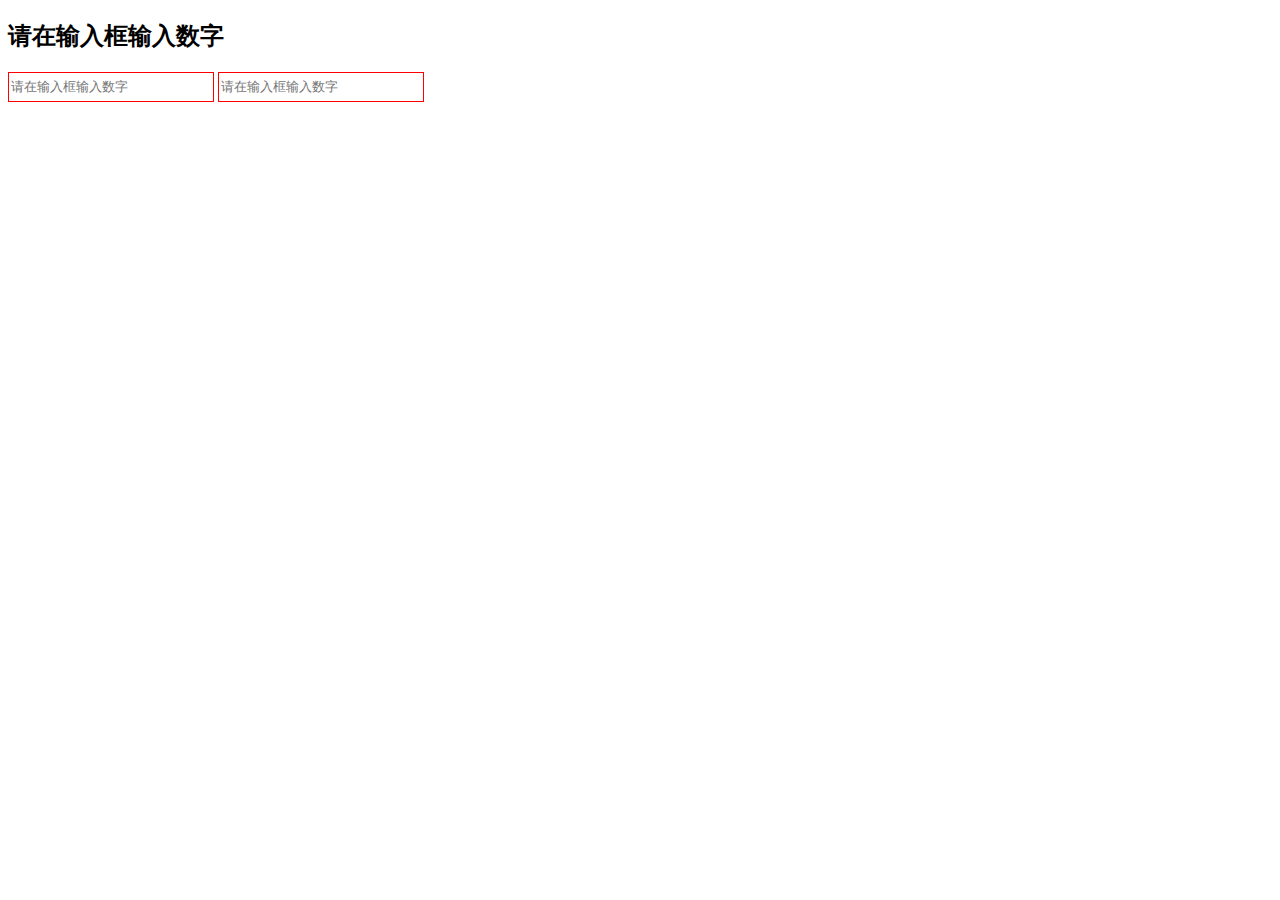
==== commit 02428ec7: "update" ====
--- a/index.html
+++ b/index.html
@@ -31,11 +31,17 @@
     <script type="text/javascript" src="./js/tabs.js"></script>
   </head>
   <body>
+    <h2>请在输入框输入数字</h2>
+    <div id="tabContent" style="display: none;"><div>我是相同的内容我是相同的内容我是相同的内容</div></div>
     <div id="tabContent1" style="display: none;"><div>adsasddasdasadsadsads</div></div>
     <div id="tabContent2" style="display: none;"><div>啊啊啊啊所大多所多撒奥多所无</div></div>
     <div id="tabContent3" style="display: none;"><div>adsasdqweqweqwwrrdfggffggf</div></div>
-    <input text="number" id="inputId" style="width: 200px; height: 26px; border: 1px solid red;" />
+    <input text="number" id="inputId" style="width: 200px; height: 26px; border: 1px solid red;" placeholder="请在输入框输入数字" />
+
+    <input text="number" id="inputId2" style="width: 200px; height: 26px; border: 1px solid red;" placeholder="请在输入框输入数字" />
+
     <div id="containerId"></div>
+    <div id="containerId2"></div>
     <script>  
       $("#inputId").keyup(function(e){
         var value = e.target.value - 0;
@@ -57,6 +63,26 @@
           });
         }
       });
+      $("#inputId2").keyup(function(e){
+        var value = e.target.value - 0;
+        if (value > 0) {
+         var $panel = new AddTabs({
+            value: value,
+            sameTabContent: 'tabContent',
+            container: '#containerId2',
+            closedItemCallBack: function(obj){
+              var len = obj.len;
+              var $this = obj.$this;
+              if (len === 0) {
+                $("#inputId2").val('');
+              } else {
+                $("#inputId2").val(len);
+              }
+              $this.setValue(len);
+            }
+          });
+        }
+      });
     </script>
   </body>
 </html>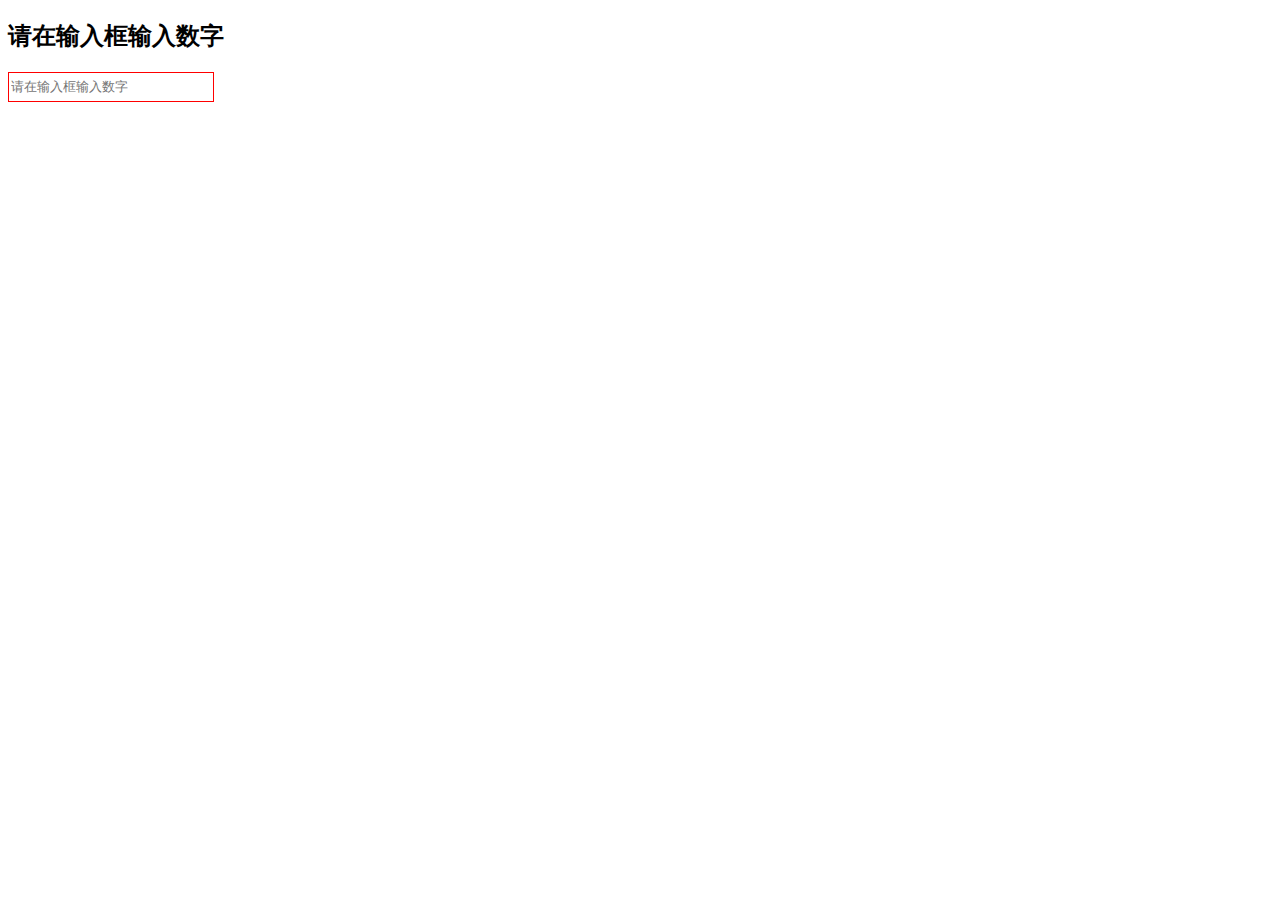
==== commit 4a9bb5e6: "update" ====
--- a/index.html
+++ b/index.html
@@ -2,10 +2,15 @@
 <html>
   <head>
     <title>tab演示</title>
+    <link href="./libs/easyui/themes/default/easyui.css" rel="stylesheet" />
+    <link href="./libs/easyui/themes/icon.css" rel="stylesheet" />
+    <link href="./libs/kindeditor/themes/default/default.css" rel="stylesheet" />
+
     <script src="./libs/jquery-1.11.0.min.js"></script>
     <script src='./libs/easyui/jquery.easyui.min.js'></script>
-    <link href="./libs/easyui/themes/default/easyui.css" rel="stylesheet" />
-    <link href="./libs/easyui/themes/icon.css" rel="stylesheet" />
+    <script type="text/javascript" src="./libs/kindeditor/kindeditor-all.js"></script>
+    <script type="text/javascript" src="./libs/kindeditor/lang/zh_CN.js"></script>
+
     <style>
       .hidden {
         display: none;
@@ -27,20 +32,47 @@
         background-position: -14px 3px;
         top: 2px;
       }
+      .tabs li a.tabs-inner {
+        padding: 0 14px;
+      }
     </style>
     <script type="text/javascript" src="./js/tabs.js"></script>
   </head>
   <body>
     <h2>请在输入框输入数字</h2>
-    <div id="tabContent" style="display: none;"><div>我是相同的内容我是相同的内容我是相同的内容</div></div>
+    <div id="tabContent" style="display: none;">
+      <form>
+        <div class="content">
+          <p>
+            <label>姓名：</label>
+            <input name="username" type="text"/>
+          </p>
+          <p>
+            <label>年龄：</label>
+            <input name="age" type="text" />
+          </p>
+          <p>
+            <label>爱好：</label>
+            <select name="love" style="width:100px;height:24px;">
+              <option value="1">女人</option>
+              <option value="2">金钱</option>
+              <option value="3">地位</option>
+              <option value="4">权利</option>
+            </select>
+          </p>
+        </div>
+        <textarea name="editorName" style="width:700px;height:300px;">
+          html内容
+        </textarea>
+      </form>
+    </div>
     <div id="tabContent1" style="display: none;"><div>adsasddasdasadsadsads</div></div>
     <div id="tabContent2" style="display: none;"><div>啊啊啊啊所大多所多撒奥多所无</div></div>
     <div id="tabContent3" style="display: none;"><div>adsasdqweqweqwwrrdfggffggf</div></div>
+    <div></div>
     <input text="number" id="inputId" style="width: 200px; height: 26px; border: 1px solid red;" placeholder="请在输入框输入数字" />
 
-    <input text="number" id="inputId2" style="width: 200px; height: 26px; border: 1px solid red;" placeholder="请在输入框输入数字" />
-
-    <div id="containerId"></div>
+    <div id="containerId" style="width: 800px;"></div>
     <div id="containerId2"></div>
     <script>  
       $("#inputId").keyup(function(e){
@@ -48,8 +80,22 @@
         if (value > 0) {
          var $panel = new AddTabs({
             value: value,
-            prefixContent: 'tabContent',
+            sameTabContent: 'tabContent',
             container: '#containerId',
+            initTabCallBack: function($this, title, index) {
+              var panels = $this.find('.tabs-panels .panel').eq(index);
+              var $formElems = $(panels).find('form').serializeArray();
+
+              // 设置form元素的属性
+              setFormElems(panels, $formElems, title);
+              // 渲染富文本编辑器
+              KindEditor.ready(function(K) {
+                K.init({
+                  id: '#editorName' + title
+                });
+              });
+              renderKindeditor(panels, title);
+            },
             closedItemCallBack: function(obj){
               var len = obj.len;
               var $this = obj.$this;
@@ -63,26 +109,37 @@
           });
         }
       });
-      $("#inputId2").keyup(function(e){
-        var value = e.target.value - 0;
-        if (value > 0) {
-         var $panel = new AddTabs({
-            value: value,
-            sameTabContent: 'tabContent',
-            container: '#containerId2',
-            closedItemCallBack: function(obj){
-              var len = obj.len;
-              var $this = obj.$this;
-              if (len === 0) {
-                $("#inputId2").val('');
-              } else {
-                $("#inputId2").val(len);
-              }
-              $this.setValue(len);
+      // 设置form元素的name属性 
+      function setFormElems($panel, $formElems, title) {
+        if ($formElems && $formElems.length) {
+          for (var i = 0, ilen = $formElems.length; i < ilen; i++) {
+            var name = $formElems[i].name;
+            var newAttrName = name + title;
+            if ($($panel).find('input[name="'+name+'"]')) {
+              $($panel).find('input[name="'+name+'"]').attr("name", newAttrName)
             }
-          });
+            if ($($panel).find('select[name="'+name+'"]')) {
+              $($panel).find('select[name="'+name+'"]').attr('name', newAttrName);
+            }
+            if ($($panel).find('textarea[name="'+name+'"]')) {
+              $($panel).find('textarea[name="'+name+'"]').attr('name', newAttrName);
+            }
+          }
         }
-      });
+      }
+      function renderKindeditor($panel, title) {
+        var editorElem = $('textarea[name="editorName'+title+'"]').eq(0);
+        console.log(editorElem);
+        KindEditor.create(editorElem, {
+          items: [
+            'source', 'fontname', 'forecolor', 'fontsize', 'hilitecolor', 'bold', 'italic', 'underline' ,'hr',
+            '|', 'emoticons', 'justifyleft', 'justifycenter', 'justifyright','insertorderedlist','insertunorderedlist','justifyfull', 'multiimage2','link', 'fullscreen', 'iphone'
+          ],
+          // uploadJson: '',  // 该配置是上传图片的地址
+          pasteType: 1,      // 0 禁止黏贴 1 是纯文本黏贴 2 是html黏贴
+          minHeight: 375
+        });
+      }
     </script>
   </body>
 </html>--- a/libs/kindeditor/themes/default/default.css
+++ b/libs/kindeditor/themes/default/default.css
@@ -0,0 +1,1630 @@
+/* common */
+.hidden {
+	display: none;
+}
+.ke-inline-block {
+	display: -moz-inline-stack;
+	display: inline-block;
+	vertical-align: middle;
+	zoom: 1;
+	*display: inline;
+}
+.ke-clearfix {
+	zoom: 1;
+}
+ul, li {
+	list-style: none;
+}
+.ke-clearfix:after {
+	content: ".";
+	display: block;
+	clear: both;
+	font-size: 0;
+	height: 0;
+	line-height: 0;
+	visibility: hidden;
+}
+.ke-shadow {
+	/*
+	box-shadow: 1px 1px 3px #A0A0A0;
+	-moz-box-shadow: 1px 1px 3px #A0A0A0;
+	-webkit-box-shadow: 1px 1px 3px #A0A0A0;
+	filter: progid:DXImageTransform.Microsoft.Shadow(color='#A0A0A0', Direction=135, Strength=3);
+	*/
+	border: 1px solid #e4dfdf;
+	border-bottom: none;
+	background-color: #F0F0EE;
+}
+.borderBottom {
+	border: 1px solid #e4dfdf;
+}
+.ke-page li {
+	list-style: none;
+}
+.ke-menu a,
+.ke-menu a:hover,
+.ke-dialog a,
+.ke-dialog a:hover {
+	color: #337FE5;
+	text-decoration: none;
+}
+/* icons */
+.ke-icon-source {
+	background-position: 0px 0px;
+	width: 16px;
+	height: 16px;
+}
+.ke-icon-preview {
+	background-position: 0px -16px;
+	width: 16px;
+	height: 16px;
+}
+.ke-icon-print {
+	background-position: 0px -32px;
+	width: 16px;
+	height: 16px;
+}
+.ke-icon-undo {
+	background-position: 0px -48px;
+	width: 16px;
+	height: 16px;
+}
+.ke-icon-redo {
+	background-position: 0px -64px;
+	width: 16px;
+	height: 16px;
+}
+.ke-icon-cut {
+	background-position: 0px -80px;
+	width: 16px;
+	height: 16px;
+}
+.ke-icon-copy {
+	background-position: 0px -96px;
+	width: 16px;
+	height: 16px;
+}
+.ke-icon-paste {
+	background-position: 0px -112px;
+	width: 16px;
+	height: 16px;
+}
+.ke-icon-selectall {
+	background-position: 0px -128px;
+	width: 16px;
+	height: 16px;
+}
+.ke-icon-justifyleft {
+	background-position: 0px -144px;
+	width: 16px;
+	height: 16px;
+}
+.ke-icon-justifycenter {
+	background-position: 0px -160px;
+	width: 16px;
+	height: 16px;
+}
+.ke-icon-justifyright {
+	background-position: 0px -176px;
+	width: 16px;
+	height: 16px;
+}
+.ke-icon-justifyfull {
+	background-position: 0px -192px;
+	width: 16px;
+	height: 16px;
+}
+.ke-icon-insertorderedlist {
+	background-position: 0px -208px;
+	width: 16px;
+	height: 16px;
+}
+.ke-icon-insertunorderedlist {
+	background-position: 0px -224px;
+	width: 16px;
+	height: 16px;
+}
+.ke-icon-indent {
+	background-position: 0px -240px;
+	width: 16px;
+	height: 16px;
+}
+.ke-icon-outdent {
+	background-position: 0px -256px;
+	width: 16px;
+	height: 16px;
+}
+.ke-icon-subscript {
+	background-position: 0px -272px;
+	width: 16px;
+	height: 16px;
+}
+.ke-icon-superscript {
+	background-position: 0px -288px;
+	width: 16px;
+	height: 16px;
+}
+.ke-icon-date {
+	background-position: 0px -304px;
+	width: 25px;
+	height: 16px;
+}
+.ke-icon-time {
+	background-position: 0px -320px;
+	width: 25px;
+	height: 16px;
+}
+.ke-icon-formatblock {
+	background-position: 0px -336px;
+	width: 25px;
+	height: 16px;
+}
+.ke-icon-fontname {
+	background-position: 0px -352px;
+	width: 21px;
+	height: 16px;
+}
+.ke-icon-fontsize {
+	background-position: 0px -368px;
+	width: 23px;
+	height: 16px;
+}
+.ke-icon-forecolor {
+	background-position: 0px -384px;
+	width: 20px;
+	height: 16px;
+}
+.ke-icon-hilitecolor {
+	background-position: 0px -400px;
+	width: 23px;
+	height: 16px;
+}
+.ke-icon-bold {
+	background-position: 0px -416px;
+	width: 16px;
+	height: 16px;
+}
+.ke-icon-italic {
+	background-position: 0px -432px;
+	width: 16px;
+	height: 16px;
+}
+.ke-icon-underline {
+	background-position: 0px -448px;
+	width: 16px;
+	height: 16px;
+}
+.ke-icon-strikethrough {
+	background-position: 0px -464px;
+	width: 16px;
+	height: 16px;
+}
+.ke-icon-removeformat {
+	background-position: 0px -480px;
+	width: 16px;
+	height: 16px;
+}
+.ke-icon-image {
+	background-position: 0px -496px;
+	width: 16px;
+	height: 16px;
+}
+.ke-icon-flash {
+	background-position: 0px -512px;
+	width: 16px;
+	height: 16px;
+}
+.ke-icon-media {
+	background-position: 0px -528px;
+	width: 16px;
+	height: 16px;
+}
+.ke-icon-div {
+	background-position: 0px -544px;
+	width: 16px;
+	height: 16px;
+}
+.ke-icon-formula {
+	background-position: 0px -576px;
+	width: 16px;
+	height: 16px;
+}
+.ke-icon-hr {
+	background-position: 0px -592px;
+	width: 16px;
+	height: 16px;
+}
+.ke-icon-emoticons {
+	background-position: 0px -608px;
+	width: 16px;
+	height: 16px;
+}
+.ke-icon-link {
+	background-position: 0px -624px;
+	width: 16px;
+	height: 16px;
+}
+.ke-icon-unlink {
+	background-position: 0px -640px;
+	width: 16px;
+	height: 16px;
+}
+.ke-icon-fullscreen {
+	background-position: 0px -656px;
+	width: 16px;
+	height: 16px;
+}
+.ke-icon-about {
+	background-position: 0px -672px;
+	width: 16px;
+	height: 16px;
+}
+.ke-icon-plainpaste {
+	background-position: 0px -704px;
+	width: 16px;
+	height: 16px;
+}
+.ke-icon-wordpaste {
+	background-position: 0px -720px;
+	width: 16px;
+	height: 16px;
+}
+.ke-icon-table {
+	background-position: 0px -784px;
+	width: 16px;
+	height: 16px;
+}
+.ke-icon-tablemenu {
+	background-position: 0px -768px;
+	width: 16px;
+	height: 16px;
+}
+.ke-icon-tableinsert {
+	background-position: 0px -784px;
+	width: 16px;
+	height: 16px;
+}
+.ke-icon-tabledelete {
+	background-position: 0px -800px;
+	width: 16px;
+	height: 16px;
+}
+.ke-icon-tablecolinsertleft {
+	background-position: 0px -816px;
+	width: 16px;
+	height: 16px;
+}
+.ke-icon-tablecolinsertright {
+	background-position: 0px -832px;
+	width: 16px;
+	height: 16px;
+}
+.ke-icon-tablerowinsertabove {
+	background-position: 0px -848px;
+	width: 16px;
+	height: 16px;
+}
+.ke-icon-tablerowinsertbelow {
+	background-position: 0px -864px;
+	width: 16px;
+	height: 16px;
+}
+.ke-icon-tablecoldelete {
+	background-position: 0px -880px;
+	width: 16px;
+	height: 16px;
+}
+.ke-icon-tablerowdelete {
+	background-position: 0px -896px;
+	width: 16px;
+	height: 16px;
+}
+.ke-icon-tablecellprop {
+	background-position: 0px -912px;
+	width: 16px;
+	height: 16px;
+}
+.ke-icon-tableprop {
+	background-position: 0px -928px;
+	width: 16px;
+	height: 16px;
+}
+.ke-icon-checked {
+	background-position: 0px -944px;
+	width: 16px;
+	height: 16px;
+}
+.ke-icon-code {
+	background-position: 0px -960px;
+	width: 16px;
+	height: 16px;
+}
+.ke-icon-map {
+	background-position: 0px -976px;
+	width: 16px;
+	height: 16px;
+}
+.ke-icon-baidumap {
+	background-position: 0px -976px;
+	width: 16px;
+	height: 16px;
+}
+.ke-icon-lineheight {
+	background-position: 0px -992px;
+	width: 16px;
+	height: 16px;
+}
+.ke-icon-clearhtml {
+	background-position: 0px -1008px;
+	width: 16px;
+	height: 16px;
+}
+.ke-icon-pagebreak {
+	background-position: 0px -1024px;
+	width: 16px;
+	height: 16px;
+}
+.ke-icon-insertfile {
+	background-position: 0px -1040px;
+	width: 16px;
+	height: 16px;
+}
+.ke-icon-quickformat {
+	background-position: 0px -1056px;
+	width: 16px;
+	height: 16px;
+}
+.ke-icon-template {
+	background-position: 0px -1072px;
+	width: 16px;
+	height: 16px;
+}
+.ke-icon-tablecellsplit {
+	background-position: 0px -1088px;
+	width: 16px;
+	height: 16px;
+}
+.ke-icon-tablerowmerge {
+	background-position: 0px -1104px;
+	width: 16px;
+	height: 16px;
+}
+.ke-icon-tablerowsplit {
+	background-position: 0px -1120px;
+	width: 16px;
+	height: 16px;
+}
+.ke-icon-tablecolmerge {
+	background-position: 0px -1136px;
+	width: 16px;
+	height: 16px;
+}
+.ke-icon-tablecolsplit {
+	background-position: 0px -1152px;
+	width: 16px;
+	height: 16px;
+}
+.ke-icon-anchor {
+	background-position: 0px -1168px;
+	width: 16px;
+	height: 16px;
+}
+.ke-icon-search {
+	background-position: 0px -1184px;
+	width: 16px;
+	height: 16px;
+}
+.ke-icon-new {
+	background-position: 0px -1200px;
+	width: 16px;
+	height: 16px;
+}
+.ke-icon-specialchar {
+	background-position: 0px -1216px;
+	width: 16px;
+	height: 16px;
+}
+.ke-icon-multiimage {
+	background-position: 0px -1232px;
+	width: 16px;
+	height: 16px;
+}
+.ke-icon-multiimage2 {
+	background-position: 0px -1232px;
+	width: 16px;
+	height: 16px;
+}
+.multiimage2-nav {
+	margin-top: 20px;
+	margin-left: 20px;
+	overflow: hidden;
+}
+.ke-dialog .multiimage2-file {
+	float: left;
+}
+.ke-dialog .multiimage2-file, .ke-dialog .upload_submit_btn,.ke-dialog-insertAll, .ke-dialog-clearAll, .ke-dialog-multiImage-cancel{
+	position: relative;
+  display: inline-block;
+  margin-bottom: 0;
+  font-weight: 400;
+  text-align: center;
+  vertical-align: middle;
+  cursor: pointer;
+  background-image: none;
+  border: 1px solid transparent;
+  white-space: nowrap;
+  line-height: 1.5;
+  -webkit-user-select: none;
+  -moz-user-select: none;
+  user-select: none;
+  padding: 6px 15px;
+  font-size: 12px;
+  border-radius: 4px;
+  transition: color .2s linear,background-color .2s linear,border .2s linear;
+  color: #fff;
+  background-color: rgb(240, 89, 78) !important;
+  border-color: rgb(240, 89, 78);
+}
+.ke-dialog .upload_submit_btn {
+	float: right;
+	margin-right: 20px;
+}
+.ke-dialog .multiimage2-nav .desc {
+  font-size: 13px;
+  margin-left: 12px;
+  margin-top: 6px;
+  float: left;
+}
+.ke-dialog .multiimage2-file:hover, .ke-dialog .upload_submit_btn:hover {
+  color: #fff;
+}
+.multiimage2-file input {
+	position: absolute;
+  font-size: 100px;
+  right: 0;
+  top: 0;
+  opacity: 0;
+}
+.multiimage2_upload_preview {
+  background-color: #FFFFFF;
+  border-color: #a0c9ea #E0E0E0 #a0c9ea #a0c9ea;
+  border-style: solid;
+  border-width: 1px;
+  width: auto;
+  height: 340px;
+  padding: 5px;
+  margin-top: 20px;
+  margin-left: 20px; 
+  overflow-y: scroll; 
+}
+.multiimage2_upload_preview .upload_append_list {
+	margin-left: 10px;
+  margin-top: 12px;
+  float: left;
+  width: 102px;
+  height: 124px;
+}
+.multiimage2_upload_preview .upload_append_list p {
+	position: relative;
+  float: left;
+  width: 100px;
+  height: 100px;
+  border: 1px solid #dedede;
+}    
+.multiimage2_upload_preview .upload_append_list p em {
+	float: left;
+  padding: 10px;
+  font-style: normal;
+  overflow: hidden;
+}  
+.multiimage2_upload_preview .upload_append_list p span.upload_delete {
+	position: absolute;
+  top: -4px;
+  right: 0px;
+  text-decoration: none;
+  color: #333;
+  cursor: pointer;
+  text-align: center;
+  width: 16px;
+  font-size: 15px;
+}
+.multiimage2_upload_preview .upload_append_list p img {
+	display: block;
+  width: 80px;
+  height: 80px;
+  overflow: hidden;
+}
+.multiimage2_upload_preview .upload_append_list span.filename {
+	font-size: 12px;
+  text-align: center;
+  display: block;
+  width: 100%;
+  margin-top: 4px;
+  line-height: 22px;
+  height: 22px;
+  overflow: hidden;
+}
+.multiimage2_upload_preview .upload_submit {
+	margin-top: 20px;
+}        
+.multiimage2_upload_preview .upload_submit .upload_submit_btn {
+	border: none;
+  background: rgb(240, 89, 78);
+  padding: 2px 15px;
+  color: #fff;
+  border-radius: 3px;
+  height: 32px;
+  font-size: 14px;
+  cursor: pointer;	
+}
+.multiimage2_upload_preview .upload-progress {
+	position: absolute;
+  left: 10px;
+  top: 10px;
+  width: 80px;
+  height: 80px;
+  background: #000;
+  opacity: 0.5;
+  text-align: center;
+  line-height: 80px;
+  color: red;
+}
+.multiimage2_upload_preview .upload-progress.success {
+	background: none;
+  opacity: 1;
+}
+.ke-dialog-insertAll, .ke-dialog-multiImage-cancel, .ke-dialog-clearAll{
+	width: 80px;
+	height: 32px !important;
+	line-height: 32px !important;
+	margin-right: 20px;
+	color: #fff;
+	background-position: -999px -999px !important;
+}
+.ke-dialog-insertAll input, .ke-dialog-multiImage-cancel input, .ke-dialog-clearAll input {
+	color: #fff;
+	display: block;
+	width: 80px;
+	height: 32px;
+	margin-top: -1px;
+	background-position: -999px -999px !important;
+}
+.ke-icon-fund {
+	background-position: 0px -1248px;
+	width: 16px;
+	height: 16px;
+}
+/* container */
+.ke-container {
+	display: block;
+	border: 1px solid #CCCCCC;
+	background-color: #FFF;
+	overflow: hidden;
+	margin: 0;
+	padding: 0;
+}
+/* toolbar */
+.ke-toolbar {
+	border-bottom: 1px solid #CCC;
+	background-color: #F0F0EE;
+	padding: 2px 5px;
+	text-align: left;
+	overflow: hidden;
+	zoom: 1;
+}
+.ke-toolbar-icon {
+	background-repeat: no-repeat;
+	font-size: 0;
+	line-height: 0;
+	overflow: hidden;
+	display: block;
+}
+.ke-toolbar-icon-url {
+	background-image: url(default.png);
+}
+.ke-toolbar .ke-outline {
+	border: 1px solid #F0F0EE;
+	margin: 1px;
+	padding: 1px 2px;
+	font-size: 0;
+	line-height: 0;
+	overflow: hidden;
+	cursor: pointer;
+	display: block;
+	float: left;
+}
+.ke-toolbar .ke-on {
+	border: 1px solid #5690D2;
+}
+.ke-toolbar .ke-selected {
+	border: 1px solid #5690D2;
+	background-color: #E9EFF6;
+}
+.ke-toolbar .ke-disabled {
+	cursor: default;
+}
+.ke-toolbar .ke-separator {
+	height: 16px;
+	margin: 2px 3px;
+	border-left: 1px solid #A0A0A0;
+	border-right: 1px solid #FFFFFF;
+	border-top:0;
+	border-bottom:0;
+	width: 0;
+	font-size: 0;
+	line-height: 0;
+	overflow: hidden;
+	display: block;
+	float: left;
+}
+.ke-toolbar .ke-hr {
+	overflow: hidden;
+	height: 1px;
+	clear: both;
+}
+/* edit */
+.ke-edit {
+	padding: 0;
+}
+.ke-edit-iframe,
+.ke-edit-textarea {
+	border: 0;
+	margin: 0;
+	padding: 0;
+	overflow: auto;
+}
+.ke-edit-textarea {
+	font: 12px/1.5 "Consolas", "Monaco", "Bitstream Vera Sans Mono", "Courier New", Courier, monospace;
+	color: #000;
+	overflow: auto;
+	resize: none;
+}
+.ke-edit-textarea:focus {
+	outline: none;
+}
+/* statusbar */
+.ke-statusbar {
+	position: relative;
+	background-color: #F0F0EE;
+	border-top: 1px solid #CCCCCC;
+	font-size: 0;
+	line-height: 0;
+	*height: 12px;
+	overflow: hidden;
+	text-align: center;
+	cursor: s-resize;
+}
+.ke-statusbar-center-icon {
+	background-position: -0px -754px;
+	width: 15px;
+	height: 11px;
+	background-image: url(default.png);
+}
+.ke-statusbar-right-icon {
+	position: absolute;
+	right: 0;
+	bottom: 0;
+	cursor: se-resize;
+	background-position: -5px -741px;
+	width: 11px;
+	height: 11px;
+	background-image: url(default.png);
+}
+/* menu */
+.ke-menu {
+	background-color: #F1F1F1;
+	color: #222222;
+	font-family: "sans serif",tahoma,verdana,helvetica;
+	font-size: 12px;
+	text-align: left;
+	overflow: hidden;
+}
+.ke-menu-item {
+	border: 1px solid #F1F1F1;
+	background-color: #F1F1F1;
+	color: #222222;
+	height: 24px;
+	overflow: hidden;
+	cursor: pointer;
+}
+.ke-menu-item-on {
+	border: 1px solid #5690D2;
+	background-color: #E9EFF6;
+}
+.ke-menu-item-left {
+	width: 14px;
+	text-align: center;
+	overflow: hidden;
+}
+.ke-menu-item-center {
+	width: 0;
+	height: 24px;
+	border-left: 1px solid #E3E3E3;
+	border-right: 1px solid #FFFFFF;
+	border-top: 0;
+	border-bottom: 0;
+}
+.ke-menu-item-center-on {
+	border-left: 1px solid #E9EFF6;
+	border-right: 1px solid #E9EFF6;
+}
+.ke-menu-item-right {
+	border: 0;
+	padding: 0 0 0 5px;
+	line-height: 24px;
+	text-align: left;
+	overflow: hidden;
+}
+.ke-menu-separator {
+	margin: 2px 0;
+	height: 0;
+	overflow: hidden;
+	border-top: 1px solid #CCCCCC;
+	border-bottom: 1px solid #FFFFFF;
+	border-left: 0;
+	border-right: 0;
+}
+/* colorpicker */
+.ke-colorpicker {
+	border: 1px solid #e4dfdf;
+	background-color: #F1F1F1;
+	color: #222222;
+	padding: 2px;
+}
+.ke-colorpicker-table {
+	border:0;
+	margin:0;
+	padding:0;
+	border-collapse: separate;
+}
+.ke-colorpicker-cell {
+	font-size: 0;
+	line-height: 0;
+	border: 1px solid #F0F0EE;
+	cursor: pointer;
+	margin:3px;
+	padding:0;
+}
+.ke-colorpicker-cell-top {
+	font-family: "sans serif",tahoma,verdana,helvetica;
+	font-size: 12px;
+	line-height: 24px;
+	border: 1px solid #F0F0EE;
+	cursor: pointer;
+	margin:0;
+	padding:0;
+	text-align: center;
+}
+.ke-colorpicker-cell-on {
+	border: 1px solid #5690D2;
+}
+.ke-colorpicker-cell-selected {
+	border: 1px solid #2446AB;
+}
+.ke-colorpicker-cell-color {
+	width: 14px;
+	height: 14px;
+	margin: 3px;
+	padding: 0;
+	border: 0;
+}
+/* dialog */
+.ke-dialog {
+	position: absolute;
+	margin: 0;
+	padding: 0;
+}
+.ke-dialog .ke-header {
+	width: 100%;
+	margin-bottom: 10px;
+}
+.ke-dialog .ke-header .ke-left {
+	float: left;
+}
+.ke-dialog .ke-header .ke-right {
+	float: right;
+}
+.ke-dialog .ke-header label {
+	margin-right: 0;
+	cursor: pointer;
+	font-weight: normal;
+	display: inline;
+	vertical-align: top;
+}
+.ke-dialog-content {
+	background-color: #FFF;
+	width: 100%;
+	height: 100%;
+	color: #333;
+	border: 1px solid #A0A0A0;
+}
+.ke-dialog-shadow {
+	position: absolute;
+	z-index: -1;
+	top: 0;
+	left: 0;
+	width: 100%;
+	height: 100%;
+	box-shadow: 3px 3px 7px #999;
+	-moz-box-shadow: 3px 3px 7px #999;
+	-webkit-box-shadow: 3px 3px 7px #999;
+	filter: progid:DXImageTransform.Microsoft.Blur(PixelRadius='3', MakeShadow='true', ShadowOpacity='0.4');
+	background-color: #F0F0EE;
+}
+.ke-dialog-header {
+	border:0;
+	margin:0;
+	padding: 0 10px;
+	background: url(background.png) repeat scroll 0 0 #F0F0EE;
+	border-bottom: 1px solid #CFCFCF;
+	height: 24px;
+	font: 12px/24px "sans serif",tahoma,verdana,helvetica;
+	text-align: left;
+	color: #222;
+	cursor: move;
+}
+.ke-dialog-icon-close {
+	display: block;
+	background: url(default.png) no-repeat scroll 0px -688px;
+	width: 16px;
+	height: 16px;
+	position: absolute;
+	right: 6px;
+	top: 6px;
+	cursor: pointer;
+}
+.ke-dialog-body {
+	font: 12px/1.5 "sans serif",tahoma,verdana,helvetica;
+	text-align: left;
+	overflow: hidden;
+	width: 100%;
+}
+.ke-dialog-body textarea {
+	display: block;
+	overflow: auto;
+	padding: 0;
+	resize: none;
+}
+.ke-dialog-body textarea:focus,
+.ke-dialog-body input:focus,
+.ke-dialog-body select:focus {
+	outline: none;
+}
+.ke-dialog-body label {
+	margin-right: 10px;
+	cursor: pointer;
+	display: -moz-inline-stack;
+	display: inline-block;
+	vertical-align: middle;
+	zoom: 1;
+	*display: inline;
+}
+.ke-dialog-body img {
+	display: -moz-inline-stack;
+	display: inline-block;
+	vertical-align: middle;
+	zoom: 1;
+	*display: inline;
+}
+.ke-dialog-body select {
+	display: -moz-inline-stack;
+	display: inline-block;
+	vertical-align: middle;
+	zoom: 1;
+	*display: inline;
+	width: auto;
+}
+.ke-dialog-body .ke-textarea {
+	display: block;
+	width: 408px;
+	height: 260px;
+	font-family: "sans serif",tahoma,verdana,helvetica;
+	font-size: 12px;
+	border-color: #848484 #E0E0E0 #E0E0E0 #848484;
+	border-style: solid;
+	border-width: 1px;
+}
+.ke-dialog-body .ke-form {
+	margin: 0;
+	padding: 0;
+}
+.ke-dialog-loading {
+	position: absolute;
+	top: 0;
+	left: 1px;
+	z-index: 1;
+	text-align: center;
+}
+.ke-dialog-loading-content {
+	background: url("../common/loading.gif") no-repeat;
+  color: #666;
+  font-size: 14px;
+  font-weight: bold;
+  height: 31px;
+  line-height: 31px;
+  padding-left: 36px;
+}
+.upload-btn {
+	display: inline-block;
+	width: 60px;
+	height: 28px;
+	line-height: 28px;
+	border-radius: 4px;
+	-webkit-border-radius: 4px;
+	background-color: rgb(240, 89, 78);
+	color: #fff;
+	text-align: center;
+	font-size: 14px;
+	cursor: pointer;
+}
+.ke-dialog-row {
+	margin-bottom: 10px;
+}
+.ke-dialog-footer {
+	font: 12px/1 "sans serif",tahoma,verdana,helvetica;
+	text-align: center;
+	background-color: #FFF;
+	width: 100%;
+}
+.footCls {
+	margin-top: -8px;
+}
+.ke-dialog-preview,
+.ke-dialog-yes {
+	margin: 5px;
+}
+.ke-dialog-no {
+	margin: 5px 10px 5px 5px;
+}
+.ke-dialog-mask {
+	background-color:#FFF;
+	filter:alpha(opacity=50);
+	opacity:0.5;
+}
+.ke-button-common {
+	background: url(background.png) no-repeat scroll 0 -25px transparent;
+	cursor: pointer;
+	height: 23px;
+	line-height: 23px;
+	overflow: visible;
+	display: inline-block;
+	vertical-align: top;
+	cursor: pointer;
+}
+.ke-button-outer {
+	background-position: 0 -25px;
+	padding: 0;
+	position: relative;
+	display: -moz-inline-stack;
+	display: inline-block;
+	vertical-align: middle;
+	zoom: 1;
+	*display: inline;
+}
+.ke-button {
+	background-position: right -25px;
+	padding: 0 12px;
+	margin: 0;
+	font-family: "sans serif",tahoma,verdana,helvetica;
+	border: 0 none;
+	color: #333;
+	font-size: 12px;
+	left: 2px;
+	text-decoration: none;
+}
+/* inputbox */
+.ke-dialog-content .ke-input-text {
+	background-color:#FFFFFF;
+	font-family: "sans serif",tahoma,verdana,helvetica;
+	font-size: 12px;
+	line-height: 28px;
+	height: 28px;
+	padding: 2px 4px;
+	border-color: #848484 #E0E0E0 #E0E0E0 #848484;
+	border-style: solid;
+	border-width: 1px;
+	display: -moz-inline-stack;
+	display: inline-block;
+	vertical-align: middle;
+	zoom: 1;
+	*display: inline;
+	border: 1px solid #ccc;
+}
+.ke-input-number {
+	width: 50px;
+}
+.ke-input-color {
+	border: 1px solid #A0A0A0;
+	background-color: #FFFFFF;
+	font-size: 12px;
+	width: 60px;
+	height: 20px;
+	line-height: 20px;
+	padding-left: 5px;
+	overflow: hidden;
+	cursor: pointer;
+	display: -moz-inline-stack;
+	display: inline-block;
+	vertical-align: middle;
+	zoom: 1;
+	*display: inline;
+}
+.ke-upload-button {
+	position: relative;
+}
+.ke-upload-area {
+	position: relative;
+	overflow: hidden;
+	margin: 0;
+	padding: 0;
+	*height: 25px;
+}
+.ke-upload-area .ke-upload-file {
+	position: absolute;
+	font-size: 60px;
+	top: 0;
+	right: 0;
+	padding: 0;
+	margin: 0;
+	z-index: 811212;
+	border: 0 none;
+	opacity: 0;
+	filter: alpha(opacity=0);
+}
+/* tabs */
+.ke-tabs {
+	font: 12px/1 "sans serif",tahoma,verdana,helvetica;
+	border-bottom:1px solid #A0A0A0;
+	padding-left:5px;
+	margin-bottom:20px;
+}
+.ke-tabs-ul  {
+	list-style-image:none;
+	list-style-position:outside;
+	list-style-type:none;
+	margin:0;
+	padding:0;
+}
+.ke-tabs-li {
+	position: relative;
+	border: 1px solid #A0A0A0;
+	background-color: #F0F0EE;
+	margin: 0 2px -1px 0;
+	padding: 0 20px;
+	float: left;
+	line-height: 25px;
+	text-align: center;
+	color: #555555;
+	cursor: pointer;
+}
+.ke-tabs-li-selected {
+	background-color: #FFF;
+	border-bottom: 1px solid #FFF;
+	color: #000;
+	cursor: default;
+}
+.ke-tabs-li-on {
+	background-color: #FFF;
+	color: #000;
+}
+/* progressbar */
+.ke-progressbar {
+	position: relative;
+	margin: 0;
+	padding: 0;
+}
+.ke-progressbar-bar {
+	border: 1px solid #6FA5DB;
+	width: 80px;
+	height: 5px;
+	margin: 10px 10px 0 10px;
+	padding: 0;
+}
+.ke-progressbar-bar-inner {
+	width: 0;
+	height: 5px;
+	background-color: #6FA5DB;
+	overflow: hidden;
+	margin: 0;
+	padding: 0;
+}
+.ke-progressbar-percent {
+	position: absolute;
+	top: 0;
+	left: 40%;
+	display: none;
+}
+/* swfupload */
+.ke-swfupload-top {
+	position: relative;
+	margin-bottom: 10px;
+	_width: 608px;
+}
+.ke-swfupload-button {
+	height: 23px;
+	line-height: 23px;
+}
+.ke-swfupload-desc {
+	padding: 0 10px;
+	height: 23px;
+	line-height: 23px;
+}
+.ke-swfupload-startupload {
+	position: absolute;
+	top: 0;
+	right: 0;
+}
+.ke-swfupload-body {
+	overflow: scroll;
+	background-color:#FFFFFF;
+	border-color: #848484 #E0E0E0 #E0E0E0 #848484;
+	border-style: solid;
+	border-width: 1px;
+	width: auto;
+	height: 370px;
+	padding: 5px;
+}
+.ke-swfupload-body .ke-item {
+	width: 100px;
+	margin: 5px;
+}
+.ke-swfupload-body .ke-photo {
+	position: relative;
+	border: 1px solid #DDDDDD;
+	background-color:#FFFFFF;
+	padding: 10px;
+}
+.ke-title {
+	display: block;
+	text-align: center;
+}
+.ke-swfupload-body .ke-delete {
+	display: block;
+	background: url(default.png) no-repeat scroll 0px -688px;
+	width: 16px;
+	height: 16px;
+	position: absolute;
+	right: 0;
+	top: 0;
+	cursor: pointer;
+}
+.ke-swfupload-body .ke-status  {
+	position: absolute;
+	left: 0;
+	bottom: 5px;
+	width: 100px;
+	height: 17px;
+}
+.ke-swfupload-body .ke-message  {
+	width: 100px;
+	text-align: center;
+	overflow: hidden;
+	height:17px;
+}
+.ke-swfupload-body .ke-error  {
+	color: red;
+}
+.ke-swfupload-body .ke-name {
+	width: 100px;
+	text-align: center;
+	overflow: hidden;
+	height:16px;
+}
+.ke-swfupload-body .ke-on {
+	border: 1px solid #5690D2;
+	background-color: #E9EFF6;
+}
+
+/* emoticons */
+.ke-plugin-emoticons {
+	position: relative;
+	width: 387px;
+	height: 235px;
+	overflow: hidden;
+}
+.ke-plugin-emoticons.current {
+	height: 309px;
+}
+.ke-plugin-emoticons .ke-preview {
+	position: absolute;
+	width: 112px;
+	height: 112px;
+	background-size: 112px 112px;
+	text-align: center;
+	margin: 2px;
+	padding: 2px;
+	top: 0;
+	border: 1px solid #A0A0A0;
+	background-color: #FFFFFF;
+	display: none;
+	overflow: hidden;
+}
+.ke-plugin-emoticons .ke-preview-img {
+	border:0;
+	margin:0;
+	padding:0;
+}
+.ke-plugin-emoticons .ke-table {
+	width: 100%;
+	height: 190px;
+	border:0;
+	margin:0;
+	padding:0;
+	border-collapse:separate;
+}
+.ke-plugin-emoticons .ke-table tr {
+	height: 80px;
+}
+.ke-plugin-emoticons .ke-cell {
+	margin:0;
+	margin-top: 7px;
+	border:1px solid #F0F0EE;
+	cursor:pointer;
+}
+.ke-plugin-emoticons .ke-on {
+	border: 1px solid #5690D2;
+	background-color: #E9EFF6;
+}
+.ke-plugin-emoticons .ke-img {
+	display:block;
+	background-repeat:no-repeat;
+	overflow:hidden;
+	width:56px;
+	height:56px;
+	background-size: 560px 56px;
+	margin: 0;
+	padding: 0;
+	border: 0;
+}
+.ke-plugin-emoticons .ke-div {
+	margin-top: 10px;
+	margin-left: 7px;
+}
+.ke-plugin-emoticons .ke-page {
+	position: absolute;
+	bottom: 1px;
+	left: 0;
+	height: 34px;
+	width: 100%;
+	padding: 0;
+	border: 0;
+	font: 12px/1 "sans serif",tahoma,verdana,helvetica;
+	color: #333;
+	background-color: #fff;
+	text-decoration: none;
+}
+.ke-plugin-emoticons .ke-page .ke-page-wrap {
+	position: relative;
+	width: 356px;
+	height: 34px;
+	z-index: 11;
+	overflow: hidden;
+}
+.ke-plugin-emoticons .ke-page ul {
+	position: absolute;
+	left: 27px;
+	top: 0px;
+	height: 34px;
+	width: 9999px;
+	overflow: hidden;
+}
+.ke-plugin-emoticons .ke-page .arrow-next {
+	right: 1px;
+}
+.ke-plugin-emoticons .ke-page .arrow-next, .ke-plugin-emoticons .ke-page .arrow-prev{
+	position: absolute;
+	top: 3px;
+	width: 27px;
+	height: 30px;
+	cursor: pointer;
+	z-index: 12;
+	background-color: #fff;
+}
+.ke-plugin-emoticons .ke-page .arrow-next span, .ke-plugin-emoticons .ke-page .arrow-prev span{
+	position: absolute;
+	top: 9px;
+	background: url(arrow-next.png) no-repeat 0 0;
+	background-size: 10px 14px;
+	width: 10px;
+	height: 14px;
+}
+.ke-plugin-emoticons .ke-page .arrow-gray-next span {
+	background: url(arrow-gray-next.png) no-repeat 0 0;
+	background-size: 10px 14px;
+}
+.ke-plugin-emoticons .ke-page .arrow-next em{
+	position: absolute;
+	top: 8px;
+	left: 0;
+	width: 10px;
+	height: 14px;
+	background: url(bg-line.png) no-repeat left 0px;
+	background-size: 1px 14px;
+}
+.ke-plugin-emoticons .ke-page .arrow-next span {
+	right: 10px;
+}
+.ke-plugin-emoticons .ke-page .arrow-prev span {
+	background: url(arrow-prev.png) no-repeat 0 0;
+	left: 10px;
+	background-size: 10px 14px;
+}
+.ke-plugin-emoticons .ke-page .arrow-gray-prev span {
+	background: url(arrow-gray-prev.png) no-repeat 0 0;
+	background-size: 10px 14px;
+}
+.ke-plugin-emoticons .ke-page li {
+	float:left;
+	width: 66px;
+	height: 34px;
+	line-height: 34px;
+	text-align: center;
+	background: url(bg-line.png) no-repeat left 10px;
+	background-size: 1px 16px;
+	cursor: pointer;
+}
+.ke-plugin-emoticons .ke-page li a {
+	display: block;
+	color: #999999;
+}
+
+.ke-plugin-emoticons .ke-page li.current {
+	background: none;
+	background-color: #F6F6F6;
+}
+.ke-plugin-emoticons .ke-page li.current a{
+	color: #759FE7;
+}
+.ke-plugin-plainpaste-textarea,
+.ke-plugin-wordpaste-iframe {
+	display: block;
+	width: 408px;
+	height: 260px;
+	font-family: "sans serif",tahoma,verdana,helvetica;
+	font-size: 12px;
+	border-color: #848484 #E0E0E0 #E0E0E0 #848484;
+	border-style: solid;
+	border-width: 1px;
+}
+/* filemanager */
+.ke-plugin-filemanager-header {
+	width: 100%;
+	margin-bottom: 10px;
+}
+.ke-plugin-filemanager-header .ke-left {
+	float: left;
+}
+.ke-plugin-filemanager-header .ke-right {
+	float: right;
+}
+.ke-plugin-filemanager-body {
+	overflow: scroll;
+	background-color:#FFFFFF;
+	border-color: #848484 #E0E0E0 #E0E0E0 #848484;
+	border-style: solid;
+	border-width: 1px;
+	width: auto;
+	height: 370px;
+	padding: 5px;
+}
+.ke-plugin-filemanager-body .ke-item {
+	width: 100px;
+	margin: 5px;
+}
+.ke-plugin-filemanager-body .ke-photo {
+	border: 1px solid #DDDDDD;
+	background-color:#FFFFFF;
+	padding: 10px;
+}
+.ke-plugin-filemanager-body .ke-name {
+	width: 100px;
+	text-align: center;
+	overflow: hidden;
+	height:16px;
+}
+.ke-plugin-filemanager-body .ke-on {
+	border: 1px solid #5690D2;
+	background-color: #E9EFF6;
+}
+.ke-plugin-filemanager-body .ke-table {
+	width: 95%;
+	border: 0;
+	margin: 0;
+	padding: 0;
+	border-collapse: separate;
+}
+.ke-plugin-filemanager-body .ke-table .ke-cell {
+	margin: 0;
+	padding: 0;
+	border: 0;
+}
+.ke-plugin-filemanager-body .ke-table .ke-name {
+	width: 55%;
+	text-align: left;
+}
+.ke-plugin-filemanager-body .ke-table .ke-size {
+	width: 15%;
+	text-align: left;
+}
+.ke-plugin-filemanager-body .ke-table .ke-datetime {
+	width: 30%;
+	text-align: center;
+}
+/* 基金css */
+.ke-plugin-fund {
+	width: 358px;
+	height: 223px;
+	border-bottom: 1px solid #e4dfdf;
+	overflow: hidden;
+}
+.ke-fund-head {
+	position: relative;
+	width: 358px;
+	height: 44px;
+	background-color: #fff;
+	overflow: hidden;
+}
+.ke-fund-head input {
+	width: 324px;
+	height: 26px;
+	border: 1px solid #DEDEDE;
+	margin-top: 9px;
+	margin-left: 14px;
+	border-radius: 4px;
+	-webkit-border-radius: 4px;
+	padding:0px 28px 0 22px;
+	overflow: hidden;
+}
+.ke-fund-header input[placeholder] {
+	color: #CFCFCF;
+	font-size: 14px;
+}
+.ke-fund-head span {
+	position: absolute;
+	top: 18px;
+	left: 21px;
+	background: url(search.png) no-repeat 0 0;
+	width: 11px;
+	height: 11px;
+	background-size: 11px 11px;
+}
+.ke-fund-head i {
+	position: absolute;
+	top: 13px;
+	right: 28px;
+	background: url(del.png) no-repeat 0 0;
+	width: 18px;
+	height: 18px;
+	background-size: 18px 18px;
+	cursor: pointer;
+}
+.ke-plugin-fund .hidden {
+	display: none;
+}
+.ke-fund-list {
+	height: 192px;
+	border-top: 1px solid #DEDEDE;
+	background-color: #fff;
+	overflow-y: scroll;
+}
+.ke-notfund {
+	text-align: center;
+}
+.ke-notfund .p-photo {
+	margin-top: 15px;
+}
+.ke-notfund .desc {
+	font-size: 16px;
+	color: #999999;
+}
+.ke-fund-content .profileItem {
+	position: relative;
+	width: 358px;
+	height: 62px;
+	border-bottom: 1px solid #DEDEDE;
+	cursor: pointer;
+	overflow: hidden;
+}
+.ke-fund-content .profileItemName {
+	color: #434343;
+	font-size: 16px;
+	left: 20px;
+	top: 8px;
+}
+.ke-fund-content .profileItemDesc {
+	font-size: 14px;
+	left: 20px;
+	top: 31px;
+}
+.ke-fund-content .profileItemName, .ke-fund-content .profileItemDesc {
+	position: absolute;
+}
+.ke-fund-content .profileItemSelect {
+	color: #F0594E;
+}
+.ke-fund-history {
+	height: 180px;
+	background-color: #fff;
+	border-top: 1px solid #DEDEDE;
+}
+.search-tips {
+	width: 100%;
+	height: 44px;
+	border-bottom: 1px solid #DEDEDE;
+}
+.search-tips span {
+	float: left;
+	padding-left: 15px;
+	line-height: 44px;
+	font-size: 14px;
+	color: #666666;
+}
+.search-tips em {
+	float: right;
+	padding-right: 30px;
+	background: url(del2.png) no-repeat 0 0;
+	width: 14px;
+	height: 15px;
+	background-size: 14px 15px;
+	text-indent: -9999px;
+	margin-top: 15px;
+	cursor: pointer;
+}
+.history-list {
+	height: 132px;
+	overflow-y: scroll;
+}
+.history-list li {
+	position: relative;
+	width: 100%;
+	height: 43px;
+	line-height: 43px;
+	border-bottom: 1px solid #DEDEDE;
+}
+.history-list li span {
+	float:left;
+	margin-top: 17px;
+	margin-left: 17px;
+	background: url(search.png) no-repeat 0 0;
+	width: 12px;
+	height: 12px;
+	background-size: 12px 12px;
+	cursor: pointer;
+}
+.history-list li em {
+	float: left;
+	margin-left: 10px;
+	font-size: 14px;
+	color: #434343;
+}
+/* 移动端css */
+.ke-icon-iphone {
+	background: url(default.png) no-repeat 0 -1266px;
+	width: 16px;
+	height: 16px;
+}
+.ke-plugin-iphone {
+  width: 220px;
+  height: 90px;
+  background: #fff;
+  border-bottom: 1px solid #e4dfdf;
+  overflow: hidden;
+}
+.ke-plugin-iphone li {
+	float: left;
+	width: 70px;
+	padding-bottom: 14px;
+	margin: 20px 0 0 0px;
+	cursor: pointer;
+	overflow: hidden;
+}
+.ke-plugin-iphone li:hover {
+	color: #2d8cf0;
+}
+.ke-plugin-iphone li .desc {
+	text-align: center;
+	margin-top: 3px;
+}
+.ke-plugin-iphone li .title {
+	text-align: center;
+}